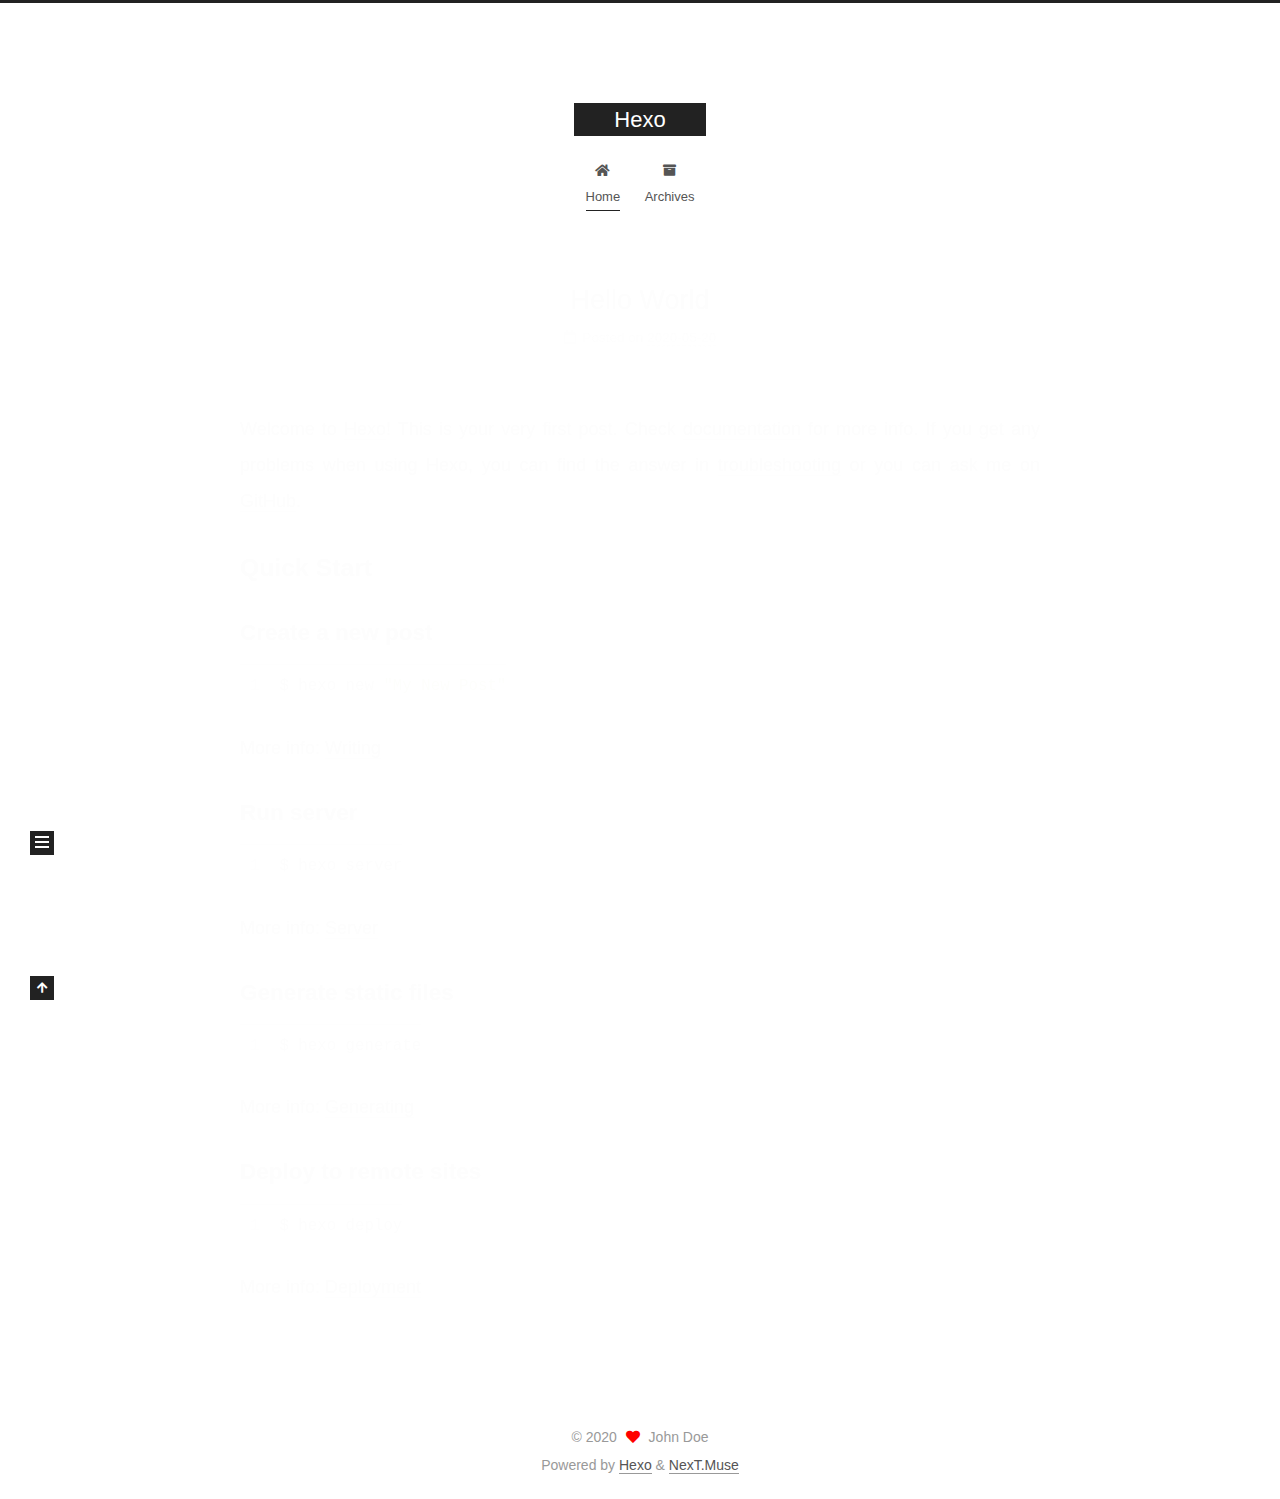
==== index.html @ 5f62919f "Site updated: 2020-05-20 19:46:57" ====
<!DOCTYPE html>
<html lang="en">
<head>
  <meta charset="UTF-8">
<meta name="viewport" content="width=device-width, initial-scale=1, maximum-scale=2">
<meta name="theme-color" content="#222">
<meta name="generator" content="Hexo 4.2.1">
  <link rel="apple-touch-icon" sizes="180x180" href="/images/apple-touch-icon-next.png">
  <link rel="icon" type="image/png" sizes="32x32" href="/images/favicon-32x32-next.png">
  <link rel="icon" type="image/png" sizes="16x16" href="/images/favicon-16x16-next.png">
  <link rel="mask-icon" href="/images/logo.svg" color="#222">

<link rel="stylesheet" href="/css/main.css">


<link rel="stylesheet" href="/lib/font-awesome/css/all.min.css">

<script id="hexo-configurations">
    var NexT = window.NexT || {};
    var CONFIG = {"hostname":"yoursite.com","root":"/","scheme":"Muse","version":"7.8.0","exturl":false,"sidebar":{"position":"left","display":"post","padding":18,"offset":12,"onmobile":false},"copycode":{"enable":false,"show_result":false,"style":null},"back2top":{"enable":true,"sidebar":false,"scrollpercent":false},"bookmark":{"enable":false,"color":"#222","save":"auto"},"fancybox":false,"mediumzoom":false,"lazyload":false,"pangu":false,"comments":{"style":"tabs","active":null,"storage":true,"lazyload":false,"nav":null},"algolia":{"hits":{"per_page":10},"labels":{"input_placeholder":"Search for Posts","hits_empty":"We didn't find any results for the search: ${query}","hits_stats":"${hits} results found in ${time} ms"}},"localsearch":{"enable":false,"trigger":"auto","top_n_per_article":1,"unescape":false,"preload":false},"motion":{"enable":true,"async":false,"transition":{"post_block":"fadeIn","post_header":"slideDownIn","post_body":"slideDownIn","coll_header":"slideLeftIn","sidebar":"slideUpIn"}}};
  </script>

  <meta property="og:type" content="website">
<meta property="og:title" content="Hexo">
<meta property="og:url" content="http://yoursite.com/index.html">
<meta property="og:site_name" content="Hexo">
<meta property="og:locale" content="en_US">
<meta property="article:author" content="John Doe">
<meta name="twitter:card" content="summary">

<link rel="canonical" href="http://yoursite.com/">


<script id="page-configurations">
  // https://hexo.io/docs/variables.html
  CONFIG.page = {
    sidebar: "",
    isHome : true,
    isPost : false,
    lang   : 'en'
  };
</script>

  <title>Hexo</title>
  






  <noscript>
  <style>
  .use-motion .brand,
  .use-motion .menu-item,
  .sidebar-inner,
  .use-motion .post-block,
  .use-motion .pagination,
  .use-motion .comments,
  .use-motion .post-header,
  .use-motion .post-body,
  .use-motion .collection-header { opacity: initial; }

  .use-motion .site-title,
  .use-motion .site-subtitle {
    opacity: initial;
    top: initial;
  }

  .use-motion .logo-line-before i { left: initial; }
  .use-motion .logo-line-after i { right: initial; }
  </style>
</noscript>

</head>

<body itemscope itemtype="http://schema.org/WebPage">
  <div class="container use-motion">
    <div class="headband"></div>

    <header class="header" itemscope itemtype="http://schema.org/WPHeader">
      <div class="header-inner"><div class="site-brand-container">
  <div class="site-nav-toggle">
    <div class="toggle" aria-label="Toggle navigation bar">
      <span class="toggle-line toggle-line-first"></span>
      <span class="toggle-line toggle-line-middle"></span>
      <span class="toggle-line toggle-line-last"></span>
    </div>
  </div>

  <div class="site-meta">

    <a href="/" class="brand" rel="start">
      <span class="logo-line-before"><i></i></span>
      <h1 class="site-title">Hexo</h1>
      <span class="logo-line-after"><i></i></span>
    </a>
  </div>

  <div class="site-nav-right">
    <div class="toggle popup-trigger">
    </div>
  </div>
</div>




<nav class="site-nav">
  <ul id="menu" class="main-menu menu">
        <li class="menu-item menu-item-home">

    <a href="/" rel="section"><i class="fa fa-home fa-fw"></i>Home</a>

  </li>
        <li class="menu-item menu-item-archives">

    <a href="/archives/" rel="section"><i class="fa fa-archive fa-fw"></i>Archives</a>

  </li>
  </ul>
</nav>




</div>
    </header>

    
  <div class="back-to-top">
    <i class="fa fa-arrow-up"></i>
    <span>0%</span>
  </div>


    <main class="main">
      <div class="main-inner">
        <div class="content-wrap">
          

          <div class="content index posts-expand">
            
      
  
  
  <article itemscope itemtype="http://schema.org/Article" class="post-block" lang="en">
    <link itemprop="mainEntityOfPage" href="http://yoursite.com/2020/05/20/hello-world/">

    <span hidden itemprop="author" itemscope itemtype="http://schema.org/Person">
      <meta itemprop="image" content="/images/avatar.gif">
      <meta itemprop="name" content="John Doe">
      <meta itemprop="description" content="">
    </span>

    <span hidden itemprop="publisher" itemscope itemtype="http://schema.org/Organization">
      <meta itemprop="name" content="Hexo">
    </span>
      <header class="post-header">
        <h2 class="post-title" itemprop="name headline">
          
            <a href="/2020/05/20/hello-world/" class="post-title-link" itemprop="url">Hello World</a>
        </h2>

        <div class="post-meta">
            <span class="post-meta-item">
              <span class="post-meta-item-icon">
                <i class="far fa-calendar"></i>
              </span>
              <span class="post-meta-item-text">Posted on</span>

              <time title="Created: 2020-05-20 19:25:35" itemprop="dateCreated datePublished" datetime="2020-05-20T19:25:35+08:00">2020-05-20</time>
            </span>

          

        </div>
      </header>

    
    
    
    <div class="post-body" itemprop="articleBody">

      
          <p>Welcome to <a href="https://hexo.io/" target="_blank" rel="noopener">Hexo</a>! This is your very first post. Check <a href="https://hexo.io/docs/" target="_blank" rel="noopener">documentation</a> for more info. If you get any problems when using Hexo, you can find the answer in <a href="https://hexo.io/docs/troubleshooting.html" target="_blank" rel="noopener">troubleshooting</a> or you can ask me on <a href="https://github.com/hexojs/hexo/issues" target="_blank" rel="noopener">GitHub</a>.</p>
<h2 id="Quick-Start"><a href="#Quick-Start" class="headerlink" title="Quick Start"></a>Quick Start</h2><h3 id="Create-a-new-post"><a href="#Create-a-new-post" class="headerlink" title="Create a new post"></a>Create a new post</h3><figure class="highlight bash"><table><tr><td class="gutter"><pre><span class="line">1</span><br></pre></td><td class="code"><pre><span class="line">$ hexo new <span class="string">"My New Post"</span></span><br></pre></td></tr></table></figure>

<p>More info: <a href="https://hexo.io/docs/writing.html" target="_blank" rel="noopener">Writing</a></p>
<h3 id="Run-server"><a href="#Run-server" class="headerlink" title="Run server"></a>Run server</h3><figure class="highlight bash"><table><tr><td class="gutter"><pre><span class="line">1</span><br></pre></td><td class="code"><pre><span class="line">$ hexo server</span><br></pre></td></tr></table></figure>

<p>More info: <a href="https://hexo.io/docs/server.html" target="_blank" rel="noopener">Server</a></p>
<h3 id="Generate-static-files"><a href="#Generate-static-files" class="headerlink" title="Generate static files"></a>Generate static files</h3><figure class="highlight bash"><table><tr><td class="gutter"><pre><span class="line">1</span><br></pre></td><td class="code"><pre><span class="line">$ hexo generate</span><br></pre></td></tr></table></figure>

<p>More info: <a href="https://hexo.io/docs/generating.html" target="_blank" rel="noopener">Generating</a></p>
<h3 id="Deploy-to-remote-sites"><a href="#Deploy-to-remote-sites" class="headerlink" title="Deploy to remote sites"></a>Deploy to remote sites</h3><figure class="highlight bash"><table><tr><td class="gutter"><pre><span class="line">1</span><br></pre></td><td class="code"><pre><span class="line">$ hexo deploy</span><br></pre></td></tr></table></figure>

<p>More info: <a href="https://hexo.io/docs/one-command-deployment.html" target="_blank" rel="noopener">Deployment</a></p>

      
    </div>

    
    
    
      <footer class="post-footer">
        <div class="post-eof"></div>
      </footer>
  </article>
  
  
  


  



          </div>
          

<script>
  window.addEventListener('tabs:register', () => {
    let { activeClass } = CONFIG.comments;
    if (CONFIG.comments.storage) {
      activeClass = localStorage.getItem('comments_active') || activeClass;
    }
    if (activeClass) {
      let activeTab = document.querySelector(`a[href="#comment-${activeClass}"]`);
      if (activeTab) {
        activeTab.click();
      }
    }
  });
  if (CONFIG.comments.storage) {
    window.addEventListener('tabs:click', event => {
      if (!event.target.matches('.tabs-comment .tab-content .tab-pane')) return;
      let commentClass = event.target.classList[1];
      localStorage.setItem('comments_active', commentClass);
    });
  }
</script>

        </div>
          
  
  <div class="toggle sidebar-toggle">
    <span class="toggle-line toggle-line-first"></span>
    <span class="toggle-line toggle-line-middle"></span>
    <span class="toggle-line toggle-line-last"></span>
  </div>

  <aside class="sidebar">
    <div class="sidebar-inner">

      <ul class="sidebar-nav motion-element">
        <li class="sidebar-nav-toc">
          Table of Contents
        </li>
        <li class="sidebar-nav-overview">
          Overview
        </li>
      </ul>

      <!--noindex-->
      <div class="post-toc-wrap sidebar-panel">
      </div>
      <!--/noindex-->

      <div class="site-overview-wrap sidebar-panel">
        <div class="site-author motion-element" itemprop="author" itemscope itemtype="http://schema.org/Person">
  <p class="site-author-name" itemprop="name">John Doe</p>
  <div class="site-description" itemprop="description"></div>
</div>
<div class="site-state-wrap motion-element">
  <nav class="site-state">
      <div class="site-state-item site-state-posts">
          <a href="/archives/">
        
          <span class="site-state-item-count">1</span>
          <span class="site-state-item-name">posts</span>
        </a>
      </div>
  </nav>
</div>



      </div>

    </div>
  </aside>
  <div id="sidebar-dimmer"></div>


      </div>
    </main>

    <footer class="footer">
      <div class="footer-inner">
        

        

<div class="copyright">
  
  &copy; 
  <span itemprop="copyrightYear">2020</span>
  <span class="with-love">
    <i class="fa fa-heart"></i>
  </span>
  <span class="author" itemprop="copyrightHolder">John Doe</span>
</div>
  <div class="powered-by">Powered by <a href="https://hexo.io/" class="theme-link" rel="noopener" target="_blank">Hexo</a> & <a href="https://muse.theme-next.org/" class="theme-link" rel="noopener" target="_blank">NexT.Muse</a>
  </div>

        








      </div>
    </footer>
  </div>

  
  <script src="/lib/anime.min.js"></script>
  <script src="/lib/velocity/velocity.min.js"></script>
  <script src="/lib/velocity/velocity.ui.min.js"></script>

<script src="/js/utils.js"></script>

<script src="/js/motion.js"></script>


<script src="/js/schemes/muse.js"></script>


<script src="/js/next-boot.js"></script>




  















  

  

</body>
</html>
---- css/main.css ----
:root {
  --body-bg-color: #fff;
  --content-bg-color: #fff;
  --card-bg-color: #f5f5f5;
  --text-color: #555;
  --blockquote-color: #666;
  --link-color: #555;
  --link-hover-color: #222;
  --brand-color: #fff;
  --brand-hover-color: #fff;
  --table-row-odd-bg-color: #f9f9f9;
  --table-row-hover-bg-color: #f5f5f5;
  --menu-item-bg-color: #f5f5f5;
  --btn-default-bg: #222;
  --btn-default-color: #fff;
  --btn-default-border-color: #222;
  --btn-default-hover-bg: #fff;
  --btn-default-hover-color: #222;
  --btn-default-hover-border-color: #222;
}
html {
  line-height: 1.15; /* 1 */
  -webkit-text-size-adjust: 100%; /* 2 */
}
body {
  margin: 0;
}
main {
  display: block;
}
h1 {
  font-size: 2em;
  margin: 0.67em 0;
}
hr {
  box-sizing: content-box; /* 1 */
  height: 0; /* 1 */
  overflow: visible; /* 2 */
}
pre {
  font-family: monospace, monospace; /* 1 */
  font-size: 1em; /* 2 */
}
a {
  background: transparent;
}
abbr[title] {
  border-bottom: none; /* 1 */
  text-decoration: underline; /* 2 */
  text-decoration: underline dotted; /* 2 */
}
b,
strong {
  font-weight: bolder;
}
code,
kbd,
samp {
  font-family: monospace, monospace; /* 1 */
  font-size: 1em; /* 2 */
}
small {
  font-size: 80%;
}
sub,
sup {
  font-size: 75%;
  line-height: 0;
  position: relative;
  vertical-align: baseline;
}
sub {
  bottom: -0.25em;
}
sup {
  top: -0.5em;
}
img {
  border-style: none;
}
button,
input,
optgroup,
select,
textarea {
  font-family: inherit; /* 1 */
  font-size: 100%; /* 1 */
  line-height: 1.15; /* 1 */
  margin: 0; /* 2 */
}
button,
input {
/* 1 */
  overflow: visible;
}
button,
select {
/* 1 */
  text-transform: none;
}
button,
[type='button'],
[type='reset'],
[type='submit'] {
  -webkit-appearance: button;
}
button::-moz-focus-inner,
[type='button']::-moz-focus-inner,
[type='reset']::-moz-focus-inner,
[type='submit']::-moz-focus-inner {
  border-style: none;
  padding: 0;
}
button:-moz-focusring,
[type='button']:-moz-focusring,
[type='reset']:-moz-focusring,
[type='submit']:-moz-focusring {
  outline: 1px dotted ButtonText;
}
fieldset {
  padding: 0.35em 0.75em 0.625em;
}
legend {
  box-sizing: border-box; /* 1 */
  color: inherit; /* 2 */
  display: table; /* 1 */
  max-width: 100%; /* 1 */
  padding: 0; /* 3 */
  white-space: normal; /* 1 */
}
progress {
  vertical-align: baseline;
}
textarea {
  overflow: auto;
}
[type='checkbox'],
[type='radio'] {
  box-sizing: border-box; /* 1 */
  padding: 0; /* 2 */
}
[type='number']::-webkit-inner-spin-button,
[type='number']::-webkit-outer-spin-button {
  height: auto;
}
[type='search'] {
  outline-offset: -2px; /* 2 */
  -webkit-appearance: textfield; /* 1 */
}
[type='search']::-webkit-search-decoration {
  -webkit-appearance: none;
}
::-webkit-file-upload-button {
  font: inherit; /* 2 */
  -webkit-appearance: button; /* 1 */
}
details {
  display: block;
}
summary {
  display: list-item;
}
template {
  display: none;
}
[hidden] {
  display: none;
}
::selection {
  background: #262a30;
  color: #eee;
}
html,
body {
  height: 100%;
}
body {
  background: var(--body-bg-color);
  color: var(--text-color);
  font-family: 'Lato', "PingFang SC", "Microsoft YaHei", sans-serif;
  font-size: 1em;
  line-height: 2;
}
@media (max-width: 991px) {
  body {
    padding-left: 0 !important;
    padding-right: 0 !important;
  }
}
h1,
h2,
h3,
h4,
h5,
h6 {
  font-family: 'Lato', "PingFang SC", "Microsoft YaHei", sans-serif;
  font-weight: bold;
  line-height: 1.5;
  margin: 20px 0 15px;
}
h1 {
  font-size: 1.5em;
}
h2 {
  font-size: 1.375em;
}
h3 {
  font-size: 1.25em;
}
h4 {
  font-size: 1.125em;
}
h5 {
  font-size: 1em;
}
h6 {
  font-size: 0.875em;
}
p {
  margin: 0 0 20px 0;
}
a,
span.exturl {
  border-bottom: 1px solid #999;
  color: var(--link-color);
  outline: 0;
  text-decoration: none;
  overflow-wrap: break-word;
  word-wrap: break-word;
  cursor: pointer;
}
a:hover,
span.exturl:hover {
  border-bottom-color: var(--link-hover-color);
  color: var(--link-hover-color);
}
iframe,
img,
video {
  display: block;
  margin-left: auto;
  margin-right: auto;
  max-width: 100%;
}
hr {
  background-image: repeating-linear-gradient(-45deg, #ddd, #ddd 4px, transparent 4px, transparent 8px);
  border: 0;
  height: 3px;
  margin: 40px 0;
}
blockquote {
  border-left: 4px solid #ddd;
  color: var(--blockquote-color);
  margin: 0;
  padding: 0 15px;
}
blockquote cite::before {
  content: '-';
  padding: 0 5px;
}
dt {
  font-weight: bold;
}
dd {
  margin: 0;
  padding: 0;
}
kbd {
  background-color: #f5f5f5;
  background-image: linear-gradient(#eee, #fff, #eee);
  border: 1px solid #ccc;
  border-radius: 0.2em;
  box-shadow: 0.1em 0.1em 0.2em rgba(0,0,0,0.1);
  color: #555;
  font-family: inherit;
  padding: 0.1em 0.3em;
  white-space: nowrap;
}
.table-container {
  overflow: auto;
}
table {
  border-collapse: collapse;
  border-spacing: 0;
  font-size: 0.875em;
  margin: 0 0 20px 0;
  width: 100%;
}
tbody tr:nth-of-type(odd) {
  background: var(--table-row-odd-bg-color);
}
tbody tr:hover {
  background: var(--table-row-hover-bg-color);
}
caption,
th,
td {
  font-weight: normal;
  padding: 8px;
  vertical-align: middle;
}
th,
td {
  border: 1px solid #ddd;
  border-bottom: 3px solid #ddd;
}
th {
  font-weight: 700;
  padding-bottom: 10px;
}
td {
  border-bottom-width: 1px;
}
.btn {
  background: var(--btn-default-bg);
  border: 2px solid var(--btn-default-border-color);
  border-radius: 0;
  color: var(--btn-default-color);
  display: inline-block;
  font-size: 0.875em;
  line-height: 2;
  padding: 0 20px;
  text-decoration: none;
  transition-property: background-color;
  transition-delay: 0s;
  transition-duration: 0.2s;
  transition-timing-function: ease-in-out;
}
.btn:hover {
  background: var(--btn-default-hover-bg);
  border-color: var(--btn-default-hover-border-color);
  color: var(--btn-default-hover-color);
}
.btn + .btn {
  margin: 0 0 8px 8px;
}
.btn .fa-fw {
  text-align: left;
  width: 1.285714285714286em;
}
.toggle {
  line-height: 0;
}
.toggle .toggle-line {
  background: #fff;
  display: inline-block;
  height: 2px;
  left: 0;
  position: relative;
  top: 0;
  transition: all 0.4s;
  vertical-align: top;
  width: 100%;
}
.toggle .toggle-line:not(:first-child) {
  margin-top: 3px;
}
.toggle.toggle-arrow .toggle-line-first {
  left: 50%;
  top: 2px;
  transform: rotate(45deg);
  width: 50%;
}
.toggle.toggle-arrow .toggle-line-middle {
  left: 2px;
  width: 90%;
}
.toggle.toggle-arrow .toggle-line-last {
  left: 50%;
  top: -2px;
  transform: rotate(-45deg);
  width: 50%;
}
.toggle.toggle-close .toggle-line-first {
  transform: rotate(-45deg);
  top: 5px;
}
.toggle.toggle-close .toggle-line-middle {
  opacity: 0;
}
.toggle.toggle-close .toggle-line-last {
  transform: rotate(45deg);
  top: -5px;
}
.highlight,
pre {
  background: #f7f7f7;
  color: #4d4d4c;
  line-height: 1.6;
  margin: 0 auto 20px;
}
pre,
code {
  font-family: consolas, Menlo, monospace, "PingFang SC", "Microsoft YaHei";
}
code {
  background: #eee;
  border-radius: 3px;
  color: #555;
  padding: 2px 4px;
  overflow-wrap: break-word;
  word-wrap: break-word;
}
.highlight *::selection {
  background: #d6d6d6;
}
.highlight pre {
  border: 0;
  margin: 0;
  padding: 10px 0;
}
.highlight table {
  border: 0;
  margin: 0;
  width: auto;
}
.highlight td {
  border: 0;
  padding: 0;
}
.highlight figcaption {
  background: #eff2f3;
  color: #4d4d4c;
  display: flex;
  font-size: 0.875em;
  justify-content: space-between;
  line-height: 1.2;
  padding: 0.5em;
}
.highlight figcaption a {
  color: #4d4d4c;
}
.highlight figcaption a:hover {
  border-bottom-color: #4d4d4c;
}
.highlight .gutter {
  -moz-user-select: none;
  -ms-user-select: none;
  -webkit-user-select: none;
  user-select: none;
}
.highlight .gutter pre {
  background: #eff2f3;
  color: #869194;
  padding-left: 10px;
  padding-right: 10px;
  text-align: right;
}
.highlight .code pre {
  background: #f7f7f7;
  padding-left: 10px;
  width: 100%;
}
.gist table {
  width: auto;
}
.gist table td {
  border: 0;
}
pre {
  overflow: auto;
  padding: 10px;
}
pre code {
  background: none;
  color: #4d4d4c;
  font-size: 0.875em;
  padding: 0;
  text-shadow: none;
}
pre .deletion {
  background: #fdd;
}
pre .addition {
  background: #dfd;
}
pre .meta {
  color: #eab700;
  -moz-user-select: none;
  -ms-user-select: none;
  -webkit-user-select: none;
  user-select: none;
}
pre .comment {
  color: #8e908c;
}
pre .variable,
pre .attribute,
pre .tag,
pre .name,
pre .regexp,
pre .ruby .constant,
pre .xml .tag .title,
pre .xml .pi,
pre .xml .doctype,
pre .html .doctype,
pre .css .id,
pre .css .class,
pre .css .pseudo {
  color: #c82829;
}
pre .number,
pre .preprocessor,
pre .built_in,
pre .builtin-name,
pre .literal,
pre .params,
pre .constant,
pre .command {
  color: #f5871f;
}
pre .ruby .class .title,
pre .css .rules .attribute,
pre .string,
pre .symbol,
pre .value,
pre .inheritance,
pre .header,
pre .ruby .symbol,
pre .xml .cdata,
pre .special,
pre .formula {
  color: #718c00;
}
pre .title,
pre .css .hexcolor {
  color: #3e999f;
}
pre .function,
pre .python .decorator,
pre .python .title,
pre .ruby .function .title,
pre .ruby .title .keyword,
pre .perl .sub,
pre .javascript .title,
pre .coffeescript .title {
  color: #4271ae;
}
pre .keyword,
pre .javascript .function {
  color: #8959a8;
}
.blockquote-center {
  border-left: none;
  margin: 40px 0;
  padding: 0;
  position: relative;
  text-align: center;
}
.blockquote-center .fa {
  display: block;
  opacity: 0.6;
  position: absolute;
  width: 100%;
}
.blockquote-center .fa-quote-left {
  border-top: 1px solid #ccc;
  text-align: left;
  top: -20px;
}
.blockquote-center .fa-quote-right {
  border-bottom: 1px solid #ccc;
  text-align: right;
  bottom: -20px;
}
.blockquote-center p,
.blockquote-center div {
  text-align: center;
}
.post-body .group-picture img {
  margin: 0 auto;
  padding: 0 3px;
}
.group-picture-row {
  margin-bottom: 6px;
  overflow: hidden;
}
.group-picture-column {
  float: left;
  margin-bottom: 10px;
}
.post-body .label {
  color: #555;
  display: inline;
  padding: 0 2px;
}
.post-body .label.default {
  background: #f0f0f0;
}
.post-body .label.primary {
  background: #efe6f7;
}
.post-body .label.info {
  background: #e5f2f8;
}
.post-body .label.success {
  background: #e7f4e9;
}
.post-body .label.warning {
  background: #fcf6e1;
}
.post-body .label.danger {
  background: #fae8eb;
}
.post-body .tabs {
  margin-bottom: 20px;
}
.post-body .tabs,
.tabs-comment {
  display: block;
  padding-top: 10px;
  position: relative;
}
.post-body .tabs ul.nav-tabs,
.tabs-comment ul.nav-tabs {
  display: flex;
  flex-wrap: wrap;
  margin: 0;
  margin-bottom: -1px;
  padding: 0;
}
@media (max-width: 413px) {
  .post-body .tabs ul.nav-tabs,
  .tabs-comment ul.nav-tabs {
    display: block;
    margin-bottom: 5px;
  }
}
.post-body .tabs ul.nav-tabs li.tab,
.tabs-comment ul.nav-tabs li.tab {
  border-bottom: 1px solid #ddd;
  border-left: 1px solid transparent;
  border-right: 1px solid transparent;
  border-top: 3px solid transparent;
  flex-grow: 1;
  list-style-type: none;
  border-radius: 0 0 0 0;
}
@media (max-width: 413px) {
  .post-body .tabs ul.nav-tabs li.tab,
  .tabs-comment ul.nav-tabs li.tab {
    border-bottom: 1px solid transparent;
    border-left: 3px solid transparent;
    border-right: 1px solid transparent;
    border-top: 1px solid transparent;
  }
}
@media (max-width: 413px) {
  .post-body .tabs ul.nav-tabs li.tab,
  .tabs-comment ul.nav-tabs li.tab {
    border-radius: 0;
  }
}
.post-body .tabs ul.nav-tabs li.tab a,
.tabs-comment ul.nav-tabs li.tab a {
  border-bottom: initial;
  display: block;
  line-height: 1.8;
  outline: 0;
  padding: 0.25em 0.75em;
  text-align: center;
  transition-delay: 0s;
  transition-duration: 0.2s;
  transition-timing-function: ease-out;
}
.post-body .tabs ul.nav-tabs li.tab a i,
.tabs-comment ul.nav-tabs li.tab a i {
  width: 1.285714285714286em;
}
.post-body .tabs ul.nav-tabs li.tab.active,
.tabs-comment ul.nav-tabs li.tab.active {
  border-bottom: 1px solid transparent;
  border-left: 1px solid #ddd;
  border-right: 1px solid #ddd;
  border-top: 3px solid #fc6423;
}
@media (max-width: 413px) {
  .post-body .tabs ul.nav-tabs li.tab.active,
  .tabs-comment ul.nav-tabs li.tab.active {
    border-bottom: 1px solid #ddd;
    border-left: 3px solid #fc6423;
    border-right: 1px solid #ddd;
    border-top: 1px solid #ddd;
  }
}
.post-body .tabs ul.nav-tabs li.tab.active a,
.tabs-comment ul.nav-tabs li.tab.active a {
  color: var(--link-color);
  cursor: default;
}
.post-body .tabs .tab-content .tab-pane,
.tabs-comment .tab-content .tab-pane {
  border: 1px solid #ddd;
  border-top: 0;
  padding: 20px 20px 0 20px;
  border-radius: 0;
}
.post-body .tabs .tab-content .tab-pane:not(.active),
.tabs-comment .tab-content .tab-pane:not(.active) {
  display: none;
}
.post-body .tabs .tab-content .tab-pane.active,
.tabs-comment .tab-content .tab-pane.active {
  display: block;
}
.post-body .tabs .tab-content .tab-pane.active:nth-of-type(1),
.tabs-comment .tab-content .tab-pane.active:nth-of-type(1) {
  border-radius: 0 0 0 0;
}
@media (max-width: 413px) {
  .post-body .tabs .tab-content .tab-pane.active:nth-of-type(1),
  .tabs-comment .tab-content .tab-pane.active:nth-of-type(1) {
    border-radius: 0;
  }
}
.post-body .note {
  border-radius: 3px;
  margin-bottom: 20px;
  padding: 1em;
  position: relative;
  border: 1px solid #eee;
  border-left-width: 5px;
}
.post-body .note h2,
.post-body .note h3,
.post-body .note h4,
.post-body .note h5,
.post-body .note h6 {
  margin-top: 0;
  border-bottom: initial;
  margin-bottom: 0;
  padding-top: 0;
}
.post-body .note p:first-child,
.post-body .note ul:first-child,
.post-body .note ol:first-child,
.post-body .note table:first-child,
.post-body .note pre:first-child,
.post-body .note blockquote:first-child,
.post-body .note img:first-child {
  margin-top: 0;
}
.post-body .note p:last-child,
.post-body .note ul:last-child,
.post-body .note ol:last-child,
.post-body .note table:last-child,
.post-body .note pre:last-child,
.post-body .note blockquote:last-child,
.post-body .note img:last-child {
  margin-bottom: 0;
}
.post-body .note.default {
  border-left-color: #777;
}
.post-body .note.default h2,
.post-body .note.default h3,
.post-body .note.default h4,
.post-body .note.default h5,
.post-body .note.default h6 {
  color: #777;
}
.post-body .note.primary {
  border-left-color: #6f42c1;
}
.post-body .note.primary h2,
.post-body .note.primary h3,
.post-body .note.primary h4,
.post-body .note.primary h5,
.post-body .note.primary h6 {
  color: #6f42c1;
}
.post-body .note.info {
  border-left-color: #428bca;
}
.post-body .note.info h2,
.post-body .note.info h3,
.post-body .note.info h4,
.post-body .note.info h5,
.post-body .note.info h6 {
  color: #428bca;
}
.post-body .note.success {
  border-left-color: #5cb85c;
}
.post-body .note.success h2,
.post-body .note.success h3,
.post-body .note.success h4,
.post-body .note.success h5,
.post-body .note.success h6 {
  color: #5cb85c;
}
.post-body .note.warning {
  border-left-color: #f0ad4e;
}
.post-body .note.warning h2,
.post-body .note.warning h3,
.post-body .note.warning h4,
.post-body .note.warning h5,
.post-body .note.warning h6 {
  color: #f0ad4e;
}
.post-body .note.danger {
  border-left-color: #d9534f;
}
.post-body .note.danger h2,
.post-body .note.danger h3,
.post-body .note.danger h4,
.post-body .note.danger h5,
.post-body .note.danger h6 {
  color: #d9534f;
}
.pagination .prev,
.pagination .next,
.pagination .page-number,
.pagination .space {
  display: inline-block;
  margin: 0 10px;
  padding: 0 11px;
  position: relative;
  top: -1px;
}
@media (max-width: 767px) {
  .pagination .prev,
  .pagination .next,
  .pagination .page-number,
  .pagination .space {
    margin: 0 5px;
  }
}
.pagination {
  border-top: 1px solid #eee;
  margin: 120px 0 0;
  text-align: center;
}
.pagination .prev,
.pagination .next,
.pagination .page-number {
  border-bottom: 0;
  border-top: 1px solid #eee;
  transition-property: border-color;
  transition-delay: 0s;
  transition-duration: 0.2s;
  transition-timing-function: ease-in-out;
}
.pagination .prev:hover,
.pagination .next:hover,
.pagination .page-number:hover {
  border-top-color: #222;
}
.pagination .space {
  margin: 0;
  padding: 0;
}
.pagination .prev {
  margin-left: 0;
}
.pagination .next {
  margin-right: 0;
}
.pagination .page-number.current {
  background: #ccc;
  border-top-color: #ccc;
  color: #fff;
}
@media (max-width: 767px) {
  .pagination {
    border-top: none;
  }
  .pagination .prev,
  .pagination .next,
  .pagination .page-number {
    border-bottom: 1px solid #eee;
    border-top: 0;
    margin-bottom: 10px;
    padding: 0 10px;
  }
  .pagination .prev:hover,
  .pagination .next:hover,
  .pagination .page-number:hover {
    border-bottom-color: #222;
  }
}
.comments {
  margin-top: 60px;
  overflow: hidden;
}
.comment-button-group {
  display: flex;
  flex-wrap: wrap-reverse;
  justify-content: center;
  margin: 1em 0;
}
.comment-button-group .comment-button {
  margin: 0.1em 0.2em;
}
.comment-button-group .comment-button.active {
  background: var(--btn-default-hover-bg);
  border-color: var(--btn-default-hover-border-color);
  color: var(--btn-default-hover-color);
}
.comment-position {
  display: none;
}
.comment-position.active {
  display: block;
}
.tabs-comment {
  background: var(--content-bg-color);
  margin-top: 4em;
  padding-top: 0;
}
.tabs-comment .comments {
  border: 0;
  box-shadow: none;
  margin-top: 0;
  padding-top: 0;
}
.container {
  min-height: 100%;
  position: relative;
}
.main-inner {
  margin: 0 auto;
  width: 700px;
}
@media (min-width: 1200px) {
  .main-inner {
    width: 800px;
  }
}
@media (min-width: 1600px) {
  .main-inner {
    width: 900px;
  }
}
@media (max-width: 767px) {
  .content-wrap {
    padding: 0 20px;
  }
}
.header {
  background: transparent;
}
.header-inner {
  margin: 0 auto;
  width: 700px;
}
@media (min-width: 1200px) {
  .header-inner {
    width: 800px;
  }
}
@media (min-width: 1600px) {
  .header-inner {
    width: 900px;
  }
}
.site-brand-container {
  display: flex;
  flex-shrink: 0;
  padding: 0 10px;
}
.headband {
  background: #222;
  height: 3px;
}
.site-meta {
  flex-grow: 1;
  text-align: center;
}
@media (max-width: 767px) {
  .site-meta {
    text-align: center;
  }
}
.brand {
  border-bottom: none;
  color: var(--brand-color);
  display: inline-block;
  line-height: 1.375em;
  padding: 0 40px;
  position: relative;
}
.brand:hover {
  color: var(--brand-hover-color);
}
.site-title {
  font-family: 'Lato', "PingFang SC", "Microsoft YaHei", sans-serif;
  font-size: 1.375em;
  font-weight: normal;
  margin: 0;
}
.site-subtitle {
  color: #999;
  font-size: 0.8125em;
  margin: 10px 0;
}
.use-motion .brand {
  opacity: 0;
}
.use-motion .site-title,
.use-motion .site-subtitle,
.use-motion .custom-logo-image {
  opacity: 0;
  position: relative;
  top: -10px;
}
.site-nav-toggle,
.site-nav-right {
  display: none;
}
@media (max-width: 767px) {
  .site-nav-toggle,
  .site-nav-right {
    display: flex;
    flex-direction: column;
    justify-content: center;
  }
}
.site-nav-toggle .toggle,
.site-nav-right .toggle {
  color: var(--text-color);
  padding: 10px;
  width: 22px;
}
.site-nav-toggle .toggle .toggle-line,
.site-nav-right .toggle .toggle-line {
  background: var(--text-color);
  border-radius: 1px;
}
.site-nav {
  display: block;
}
@media (max-width: 767px) {
  .site-nav {
    clear: both;
    display: none;
  }
}
.site-nav.site-nav-on {
  display: block;
}
.menu {
  margin-top: 20px;
  padding-left: 0;
  text-align: center;
}
.menu-item {
  display: inline-block;
  list-style: none;
  margin: 0 10px;
}
@media (max-width: 767px) {
  .menu-item {
    display: block;
    margin-top: 10px;
  }
  .menu-item.menu-item-search {
    display: none;
  }
}
.menu-item a,
.menu-item span.exturl {
  border-bottom: 0;
  display: block;
  font-size: 0.8125em;
  transition-property: border-color;
  transition-delay: 0s;
  transition-duration: 0.2s;
  transition-timing-function: ease-in-out;
}
@media (hover: none) {
  .menu-item a:hover,
  .menu-item span.exturl:hover {
    border-bottom-color: transparent !important;
  }
}
.menu-item .fa,
.menu-item .fab,
.menu-item .far,
.menu-item .fas {
  margin-right: 8px;
}
.menu-item .badge {
  display: inline-block;
  font-weight: bold;
  line-height: 1;
  margin-left: 0.35em;
  margin-top: 0.35em;
  text-align: center;
  white-space: nowrap;
}
@media (max-width: 767px) {
  .menu-item .badge {
    float: right;
    margin-left: 0;
  }
}
.menu-item-active a,
.menu .menu-item a:hover,
.menu .menu-item span.exturl:hover {
  background: var(--menu-item-bg-color);
}
.use-motion .menu-item {
  opacity: 0;
}
.sidebar {
  background: #222;
  bottom: 0;
  box-shadow: inset 0 2px 6px #000;
  position: fixed;
  top: 0;
}
@media (max-width: 991px) {
  .sidebar {
    display: none;
  }
}
.sidebar-inner {
  color: #999;
  padding: 18px 10px;
  text-align: center;
}
.cc-license {
  margin-top: 10px;
  text-align: center;
}
.cc-license .cc-opacity {
  border-bottom: none;
  opacity: 0.7;
}
.cc-license .cc-opacity:hover {
  opacity: 0.9;
}
.cc-license img {
  display: inline-block;
}
.site-author-image {
  border: 2px solid #333;
  display: block;
  margin: 0 auto;
  max-width: 96px;
  padding: 2px;
}
.site-author-name {
  color: #f5f5f5;
  font-weight: normal;
  margin: 5px 0 0;
  text-align: center;
}
.site-description {
  color: #999;
  font-size: 1em;
  margin-top: 5px;
  text-align: center;
}
.links-of-author {
  margin-top: 15px;
}
.links-of-author a,
.links-of-author span.exturl {
  border-bottom-color: #555;
  display: inline-block;
  font-size: 0.8125em;
  margin-bottom: 10px;
  margin-right: 10px;
  vertical-align: middle;
}
.links-of-author a::before,
.links-of-author span.exturl::before {
  background: #398bff;
  border-radius: 50%;
  content: ' ';
  display: inline-block;
  height: 4px;
  margin-right: 3px;
  vertical-align: middle;
  width: 4px;
}
.sidebar-button {
  margin-top: 15px;
}
.sidebar-button a {
  border: 1px solid #fc6423;
  border-radius: 4px;
  color: #fc6423;
  display: inline-block;
  padding: 0 15px;
}
.sidebar-button a .fa,
.sidebar-button a .fab,
.sidebar-button a .far,
.sidebar-button a .fas {
  margin-right: 5px;
}
.sidebar-button a:hover {
  background: #fc6423;
  border: 1px solid #fc6423;
  color: #fff;
}
.sidebar-button a:hover .fa,
.sidebar-button a:hover .fab,
.sidebar-button a:hover .far,
.sidebar-button a:hover .fas {
  color: #fff;
}
.links-of-blogroll {
  font-size: 0.8125em;
  margin-top: 10px;
}
.links-of-blogroll-title {
  font-size: 0.875em;
  font-weight: 600;
  margin-top: 0;
}
.links-of-blogroll-list {
  list-style: none;
  margin: 0;
  padding: 0;
}
#sidebar-dimmer {
  display: none;
}
@media (max-width: 767px) {
  #sidebar-dimmer {
    background: #000;
    display: block;
    height: 100%;
    left: 100%;
    opacity: 0;
    position: fixed;
    top: 0;
    width: 100%;
    z-index: 1100;
  }
  .sidebar-active + #sidebar-dimmer {
    opacity: 0.7;
    transform: translateX(-100%);
    transition: opacity 0.5s;
  }
}
.sidebar-nav {
  margin: 0;
  padding-bottom: 20px;
  padding-left: 0;
}
.sidebar-nav li {
  border-bottom: 1px solid transparent;
  color: #666;
  cursor: pointer;
  display: inline-block;
  font-size: 0.875em;
}
.sidebar-nav li.sidebar-nav-overview {
  margin-left: 10px;
}
.sidebar-nav li:hover {
  color: #f5f5f5;
}
.sidebar-nav .sidebar-nav-active {
  border-bottom-color: #87daff;
  color: #87daff;
}
.sidebar-nav .sidebar-nav-active:hover {
  color: #87daff;
}
.sidebar-panel {
  display: none;
  overflow-x: hidden;
  overflow-y: auto;
}
.sidebar-panel-active {
  display: block;
}
.sidebar-toggle {
  background: #222;
  bottom: 45px;
  cursor: pointer;
  height: 14px;
  left: 30px;
  padding: 5px;
  position: fixed;
  width: 14px;
  z-index: 1300;
}
@media (max-width: 991px) {
  .sidebar-toggle {
    left: 20px;
    opacity: 0.8;
    display: none;
  }
}
.sidebar-toggle:hover .toggle-line {
  background: #87daff;
}
.post-toc {
  font-size: 0.875em;
}
.post-toc ol {
  list-style: none;
  margin: 0;
  padding: 0 2px 5px 10px;
  text-align: left;
}
.post-toc ol > ol {
  padding-left: 0;
}
.post-toc ol a {
  transition-property: all;
  transition-delay: 0s;
  transition-duration: 0.2s;
  transition-timing-function: ease-in-out;
}
.post-toc .nav-item {
  line-height: 1.8;
  overflow: hidden;
  text-overflow: ellipsis;
  white-space: nowrap;
}
.post-toc .nav .nav-child {
  display: none;
}
.post-toc .nav .active > .nav-child {
  display: block;
}
.post-toc .nav .active-current > .nav-child {
  display: block;
}
.post-toc .nav .active-current > .nav-child > .nav-item {
  display: block;
}
.post-toc .nav .active > a {
  border-bottom-color: #87daff;
  color: #87daff;
}
.post-toc .nav .active-current > a {
  color: #87daff;
}
.post-toc .nav .active-current > a:hover {
  color: #87daff;
}
.site-state {
  display: flex;
  justify-content: center;
  line-height: 1.4;
  margin-top: 10px;
  overflow: hidden;
  text-align: center;
  white-space: nowrap;
}
.site-state-item {
  padding: 0 15px;
}
.site-state-item:not(:first-child) {
  border-left: 1px solid #333;
}
.site-state-item a {
  border-bottom: none;
}
.site-state-item-count {
  display: block;
  font-size: 1.25em;
  font-weight: 600;
  text-align: center;
}
.site-state-item-name {
  color: inherit;
  font-size: 0.875em;
}
.footer {
  color: #999;
  font-size: 0.875em;
  padding: 20px 0;
}
.footer.footer-fixed {
  bottom: 0;
  left: 0;
  position: absolute;
  right: 0;
}
.footer-inner {
  box-sizing: border-box;
  margin: 0 auto;
  text-align: center;
  width: 700px;
}
@media (min-width: 1200px) {
  .footer-inner {
    width: 800px;
  }
}
@media (min-width: 1600px) {
  .footer-inner {
    width: 900px;
  }
}
.languages {
  display: inline-block;
  font-size: 1.125em;
  position: relative;
}
.languages .lang-select-label span {
  margin: 0 0.5em;
}
.languages .lang-select {
  height: 100%;
  left: 0;
  opacity: 0;
  position: absolute;
  top: 0;
  width: 100%;
}
.with-love {
  color: #ff0000;
  display: inline-block;
  margin: 0 5px;
}
.powered-by,
.theme-info {
  display: inline-block;
}
@-moz-keyframes iconAnimate {
  0%, 100% {
    transform: scale(1);
  }
  10%, 30% {
    transform: scale(0.9);
  }
  20%, 40%, 60%, 80% {
    transform: scale(1.1);
  }
  50%, 70% {
    transform: scale(1.1);
  }
}
@-webkit-keyframes iconAnimate {
  0%, 100% {
    transform: scale(1);
  }
  10%, 30% {
    transform: scale(0.9);
  }
  20%, 40%, 60%, 80% {
    transform: scale(1.1);
  }
  50%, 70% {
    transform: scale(1.1);
  }
}
@-o-keyframes iconAnimate {
  0%, 100% {
    transform: scale(1);
  }
  10%, 30% {
    transform: scale(0.9);
  }
  20%, 40%, 60%, 80% {
    transform: scale(1.1);
  }
  50%, 70% {
    transform: scale(1.1);
  }
}
@keyframes iconAnimate {
  0%, 100% {
    transform: scale(1);
  }
  10%, 30% {
    transform: scale(0.9);
  }
  20%, 40%, 60%, 80% {
    transform: scale(1.1);
  }
  50%, 70% {
    transform: scale(1.1);
  }
}
.back-to-top {
  font-size: 12px;
  text-align: center;
  transition-delay: 0s;
  transition-duration: 0.2s;
  transition-timing-function: ease-in-out;
}
.back-to-top {
  background: #222;
  bottom: -100px;
  box-sizing: border-box;
  color: #fff;
  cursor: pointer;
  left: 30px;
  opacity: 1;
  padding: 0 6px;
  position: fixed;
  transition-property: bottom;
  z-index: 1300;
  width: 24px;
}
.back-to-top span {
  display: none;
}
.back-to-top:hover {
  color: #87daff;
}
.back-to-top.back-to-top-on {
  bottom: 19px;
}
@media (max-width: 991px) {
  .back-to-top {
    left: 20px;
    opacity: 0.8;
  }
}
.post-body {
  font-family: 'Lato', "PingFang SC", "Microsoft YaHei", sans-serif;
  overflow-wrap: break-word;
  word-wrap: break-word;
}
@media (min-width: 1200px) {
  .post-body {
    font-size: 1.125em;
  }
}
.post-body .exturl .fa {
  font-size: 0.875em;
  margin-left: 4px;
}
.post-body .image-caption,
.post-body .figure .caption {
  color: #999;
  font-size: 0.875em;
  font-weight: bold;
  line-height: 1;
  margin: -20px auto 15px;
  text-align: center;
}
.post-sticky-flag {
  display: inline-block;
  transform: rotate(30deg);
}
.post-button {
  margin-top: 40px;
  text-align: center;
}
.use-motion .post-block,
.use-motion .pagination,
.use-motion .comments {
  opacity: 0;
}
.use-motion .post-header {
  opacity: 0;
}
.use-motion .post-body {
  opacity: 0;
}
.use-motion .collection-header {
  opacity: 0;
}
.posts-collapse {
  margin-left: 35px;
  position: relative;
}
@media (max-width: 767px) {
  .posts-collapse {
    margin-left: 0px;
    margin-right: 0px;
  }
}
.posts-collapse .collection-title {
  font-size: 1.125em;
  position: relative;
}
.posts-collapse .collection-title::before {
  background: #999;
  border: 1px solid #fff;
  border-radius: 50%;
  content: ' ';
  height: 10px;
  left: 0;
  margin-left: -6px;
  margin-top: -4px;
  position: absolute;
  top: 50%;
  width: 10px;
}
.posts-collapse .collection-year {
  font-size: 1.5em;
  font-weight: bold;
  margin: 60px 0;
  position: relative;
}
.posts-collapse .collection-year::before {
  background: #bbb;
  border-radius: 50%;
  content: ' ';
  height: 8px;
  left: 0;
  margin-left: -4px;
  margin-top: -4px;
  position: absolute;
  top: 50%;
  width: 8px;
}
.posts-collapse .collection-header {
  display: block;
  margin: 0 0 0 20px;
}
.posts-collapse .collection-header small {
  color: #bbb;
  margin-left: 5px;
}
.posts-collapse .post-header {
  border-bottom: 1px dashed #ccc;
  margin: 30px 0;
  padding-left: 15px;
  position: relative;
  transition-property: border;
  transition-delay: 0s;
  transition-duration: 0.2s;
  transition-timing-function: ease-in-out;
}
.posts-collapse .post-header::before {
  background: #bbb;
  border: 1px solid #fff;
  border-radius: 50%;
  content: ' ';
  height: 6px;
  left: 0;
  margin-left: -4px;
  position: absolute;
  top: 0.75em;
  transition-property: background;
  width: 6px;
  transition-delay: 0s;
  transition-duration: 0.2s;
  transition-timing-function: ease-in-out;
}
.posts-collapse .post-header:hover {
  border-bottom-color: #666;
}
.posts-collapse .post-header:hover::before {
  background: #222;
}
.posts-collapse .post-meta {
  display: inline;
  font-size: 0.75em;
  margin-right: 10px;
}
.posts-collapse .post-title {
  display: inline;
}
.posts-collapse .post-title a,
.posts-collapse .post-title span.exturl {
  border-bottom: none;
  color: var(--link-color);
}
.posts-collapse .post-title .fa-external-link-alt {
  font-size: 0.875em;
  margin-left: 5px;
}
.posts-collapse::before {
  background: #f5f5f5;
  content: ' ';
  height: 100%;
  left: 0;
  margin-left: -2px;
  position: absolute;
  top: 1.25em;
  width: 4px;
}
.post-eof {
  background: #ccc;
  height: 1px;
  margin: 80px auto 60px;
  text-align: center;
  width: 8%;
}
.post-block:last-of-type .post-eof {
  display: none;
}
.content {
  padding-top: 40px;
}
@media (min-width: 992px) {
  .post-body {
    text-align: justify;
  }
}
@media (max-width: 991px) {
  .post-body {
    text-align: justify;
  }
}
.post-body h1,
.post-body h2,
.post-body h3,
.post-body h4,
.post-body h5,
.post-body h6 {
  padding-top: 10px;
}
.post-body h1 .header-anchor,
.post-body h2 .header-anchor,
.post-body h3 .header-anchor,
.post-body h4 .header-anchor,
.post-body h5 .header-anchor,
.post-body h6 .header-anchor {
  border-bottom-style: none;
  color: #ccc;
  float: right;
  margin-left: 10px;
  visibility: hidden;
}
.post-body h1 .header-anchor:hover,
.post-body h2 .header-anchor:hover,
.post-body h3 .header-anchor:hover,
.post-body h4 .header-anchor:hover,
.post-body h5 .header-anchor:hover,
.post-body h6 .header-anchor:hover {
  color: inherit;
}
.post-body h1:hover .header-anchor,
.post-body h2:hover .header-anchor,
.post-body h3:hover .header-anchor,
.post-body h4:hover .header-anchor,
.post-body h5:hover .header-anchor,
.post-body h6:hover .header-anchor {
  visibility: visible;
}
.post-body iframe,
.post-body img,
.post-body video {
  margin-bottom: 20px;
}
.post-body .video-container {
  height: 0;
  margin-bottom: 20px;
  overflow: hidden;
  padding-top: 75%;
  position: relative;
  width: 100%;
}
.post-body .video-container iframe,
.post-body .video-container object,
.post-body .video-container embed {
  height: 100%;
  left: 0;
  margin: 0;
  position: absolute;
  top: 0;
  width: 100%;
}
.post-gallery {
  align-items: center;
  display: grid;
  grid-gap: 10px;
  grid-template-columns: 1fr 1fr 1fr;
  margin-bottom: 20px;
}
@media (max-width: 767px) {
  .post-gallery {
    grid-template-columns: 1fr 1fr;
  }
}
.post-gallery a {
  border: 0;
}
.post-gallery img {
  margin: 0;
}
.posts-expand .post-header {
  font-size: 1.125em;
}
.posts-expand .post-title {
  font-size: 1.5em;
  font-weight: normal;
  margin: initial;
  text-align: center;
  overflow-wrap: break-word;
  word-wrap: break-word;
}
.posts-expand .post-title-link {
  border-bottom: none;
  color: var(--link-color);
  display: inline-block;
  position: relative;
  vertical-align: top;
}
.posts-expand .post-title-link::before {
  background: var(--link-color);
  bottom: 0;
  content: '';
  height: 2px;
  left: 0;
  position: absolute;
  transform: scaleX(0);
  visibility: hidden;
  width: 100%;
  transition-delay: 0s;
  transition-duration: 0.2s;
  transition-timing-function: ease-in-out;
}
.posts-expand .post-title-link:hover::before {
  transform: scaleX(1);
  visibility: visible;
}
.posts-expand .post-title-link .fa-external-link-alt {
  font-size: 0.875em;
  margin-left: 5px;
}
.posts-expand .post-meta {
  color: #999;
  font-family: 'Lato', "PingFang SC", "Microsoft YaHei", sans-serif;
  font-size: 0.75em;
  margin: 3px 0 60px 0;
  text-align: center;
}
.posts-expand .post-meta .post-description {
  font-size: 0.875em;
  margin-top: 2px;
}
.posts-expand .post-meta time {
  border-bottom: 1px dashed #999;
  cursor: pointer;
}
.post-meta .post-meta-item + .post-meta-item::before {
  content: '|';
  margin: 0 0.5em;
}
.post-meta-divider {
  margin: 0 0.5em;
}
.post-meta-item-icon {
  margin-right: 3px;
}
@media (max-width: 991px) {
  .post-meta-item-icon {
    display: inline-block;
  }
}
@media (max-width: 991px) {
  .post-meta-item-text {
    display: none;
  }
}
.post-nav {
  border-top: 1px solid #eee;
  display: flex;
  justify-content: space-between;
  margin-top: 15px;
  padding: 10px 5px 0;
}
.post-nav-item {
  flex: 1;
}
.post-nav-item a {
  border-bottom: none;
  display: block;
  font-size: 0.875em;
  line-height: 1.6;
  position: relative;
}
.post-nav-item a:active {
  top: 2px;
}
.post-nav-item .fa {
  font-size: 0.75em;
}
.post-nav-item:first-child {
  margin-right: 15px;
}
.post-nav-item:first-child .fa {
  margin-right: 5px;
}
.post-nav-item:last-child {
  margin-left: 15px;
  text-align: right;
}
.post-nav-item:last-child .fa {
  margin-left: 5px;
}
.rtl.post-body p,
.rtl.post-body a,
.rtl.post-body h1,
.rtl.post-body h2,
.rtl.post-body h3,
.rtl.post-body h4,
.rtl.post-body h5,
.rtl.post-body h6,
.rtl.post-body li,
.rtl.post-body ul,
.rtl.post-body ol {
  direction: rtl;
  font-family: UKIJ Ekran;
}
.rtl.post-title {
  font-family: UKIJ Ekran;
}
.post-tags {
  margin-top: 40px;
  text-align: center;
}
.post-tags a {
  display: inline-block;
  font-size: 0.8125em;
}
.post-tags a:not(:last-child) {
  margin-right: 10px;
}
.post-widgets {
  border-top: 1px solid #eee;
  margin-top: 15px;
  text-align: center;
}
.wp_rating {
  height: 20px;
  line-height: 20px;
  margin-top: 10px;
  padding-top: 6px;
  text-align: center;
}
.social-like {
  display: flex;
  font-size: 0.875em;
  justify-content: center;
  text-align: center;
}
.reward-container {
  margin: 20px auto;
  padding: 10px 0;
  text-align: center;
  width: 90%;
}
.reward-container button {
  background: transparent;
  border: 1px solid #fc6423;
  border-radius: 0;
  color: #fc6423;
  cursor: pointer;
  line-height: 2;
  outline: 0;
  padding: 0 15px;
  vertical-align: text-top;
}
.reward-container button:hover {
  background: #fc6423;
  border: 1px solid transparent;
  color: #fa9366;
}
#qr {
  padding-top: 20px;
}
#qr a {
  border: 0;
}
#qr img {
  display: inline-block;
  margin: 0.8em 2em 0 2em;
  max-width: 100%;
  width: 180px;
}
#qr p {
  text-align: center;
}
.category-all-page .category-all-title {
  text-align: center;
}
.category-all-page .category-all {
  margin-top: 20px;
}
.category-all-page .category-list {
  list-style: none;
  margin: 0;
  padding: 0;
}
.category-all-page .category-list-item {
  margin: 5px 10px;
}
.category-all-page .category-list-count {
  color: #bbb;
}
.category-all-page .category-list-count::before {
  content: ' (';
  display: inline;
}
.category-all-page .category-list-count::after {
  content: ') ';
  display: inline;
}
.category-all-page .category-list-child {
  padding-left: 10px;
}
.event-list {
  padding: 0;
}
.event-list hr {
  background: #222;
  margin: 20px 0 45px 0;
}
.event-list hr::after {
  background: #222;
  color: #fff;
  content: 'NOW';
  display: inline-block;
  font-weight: bold;
  padding: 0 5px;
  text-align: right;
}
.event-list .event {
  background: #222;
  margin: 20px 0;
  min-height: 40px;
  padding: 15px 0 15px 10px;
}
.event-list .event .event-summary {
  color: #fff;
  margin: 0;
  padding-bottom: 3px;
}
.event-list .event .event-summary::before {
  animation: dot-flash 1s alternate infinite ease-in-out;
  color: #fff;
  content: '\f111';
  display: inline-block;
  font-size: 10px;
  margin-right: 25px;
  vertical-align: middle;
  font-family: 'Font Awesome 5 Free';
  font-weight: 900;
}
.event-list .event .event-relative-time {
  color: #bbb;
  display: inline-block;
  font-size: 12px;
  font-weight: normal;
  padding-left: 12px;
}
.event-list .event .event-details {
  color: #fff;
  display: block;
  line-height: 18px;
  margin-left: 56px;
  padding-bottom: 6px;
  padding-top: 3px;
  text-indent: -24px;
}
.event-list .event .event-details::before {
  color: #fff;
  display: inline-block;
  margin-right: 9px;
  text-align: center;
  text-indent: 0;
  width: 14px;
  font-family: 'Font Awesome 5 Free';
  font-weight: 900;
}
.event-list .event .event-details.event-location::before {
  content: '\f041';
}
.event-list .event .event-details.event-duration::before {
  content: '\f017';
}
.event-list .event-past {
  background: #f5f5f5;
}
.event-list .event-past .event-summary,
.event-list .event-past .event-details {
  color: #bbb;
  opacity: 0.9;
}
.event-list .event-past .event-summary::before,
.event-list .event-past .event-details::before {
  animation: none;
  color: #bbb;
}
@-moz-keyframes dot-flash {
  from {
    opacity: 1;
    transform: scale(1);
  }
  to {
    opacity: 0;
    transform: scale(0.8);
  }
}
@-webkit-keyframes dot-flash {
  from {
    opacity: 1;
    transform: scale(1);
  }
  to {
    opacity: 0;
    transform: scale(0.8);
  }
}
@-o-keyframes dot-flash {
  from {
    opacity: 1;
    transform: scale(1);
  }
  to {
    opacity: 0;
    transform: scale(0.8);
  }
}
@keyframes dot-flash {
  from {
    opacity: 1;
    transform: scale(1);
  }
  to {
    opacity: 0;
    transform: scale(0.8);
  }
}
ul.breadcrumb {
  font-size: 0.75em;
  list-style: none;
  margin: 1em 0;
  padding: 0 2em;
  text-align: center;
}
ul.breadcrumb li {
  display: inline;
}
ul.breadcrumb li + li::before {
  content: '/\00a0';
  font-weight: normal;
  padding: 0.5em;
}
ul.breadcrumb li + li:last-child {
  font-weight: bold;
}
.tag-cloud {
  text-align: center;
}
.tag-cloud a {
  display: inline-block;
  margin: 10px;
}
.tag-cloud a:hover {
  color: var(--link-hover-color) !important;
}
@media (max-width: 767px) {
  .header-inner,
  .main-inner,
  .footer-inner {
    width: auto;
  }
}
.header-inner {
  padding-top: 100px;
}
@media (max-width: 767px) {
  .header-inner {
    padding-top: 50px;
  }
}
.main-inner {
  padding-bottom: 60px;
}
.content {
  padding-top: 70px;
}
@media (max-width: 767px) {
  .content {
    padding-top: 35px;
  }
}
embed {
  display: block;
  margin: 0 auto 25px auto;
}
.custom-logo .site-meta-headline {
  text-align: center;
}
.custom-logo .site-title {
  color: #222;
  margin: 10px auto 0;
}
.custom-logo .site-title a {
  border: 0;
}
.custom-logo-image {
  background: #fff;
  margin: 0 auto;
  max-width: 150px;
  padding: 5px;
}
.brand {
  background: var(--btn-default-bg);
}
@media (max-width: 767px) {
  .site-nav {
    border-bottom: 1px solid #ddd;
    border-top: 1px solid #ddd;
    left: 0;
    margin: 0;
    padding: 0;
    width: 100%;
  }
}
@media (max-width: 767px) {
  .menu {
    text-align: left;
  }
}
.menu-item-active a,
.menu .menu-item a:hover,
.menu .menu-item span.exturl:hover {
  background: transparent;
  border-bottom: 1px solid var(--link-hover-color) !important;
}
@media (max-width: 767px) {
  .menu-item-active a,
  .menu .menu-item a:hover,
  .menu .menu-item span.exturl:hover {
    border-bottom: 1px dotted #ddd !important;
  }
}
@media (max-width: 767px) {
  .menu .menu-item {
    margin: 0 10px;
  }
}
.menu .menu-item a,
.menu .menu-item span.exturl {
  border-bottom: 1px solid transparent;
}
@media (max-width: 767px) {
  .menu .menu-item a,
  .menu .menu-item span.exturl {
    padding: 5px 10px;
  }
}
@media (min-width: 768px) {
  .menu .menu-item .fa,
  .menu .menu-item .fab,
  .menu .menu-item .far,
  .menu .menu-item .fas {
    display: block;
    line-height: 2;
    margin-right: 0;
    width: 100%;
  }
}
.menu .menu-item .badge {
  background: #eee;
  padding: 1px 4px;
}
.sub-menu {
  margin: 10px 0;
}
.sub-menu .menu-item {
  display: inline-block;
}
.sidebar {
  left: -320px;
}
.sidebar.sidebar-active {
  left: 0;
}
.sidebar {
  width: 320px;
  z-index: 1200;
  transition-delay: 0s;
  transition-duration: 0.2s;
  transition-timing-function: ease-out;
}
.sidebar a,
.sidebar span.exturl {
  border-bottom-color: #555;
  color: #999;
}
.sidebar a:hover,
.sidebar span.exturl:hover {
  border-bottom-color: #eee;
  color: #eee;
}
.links-of-blogroll-item {
  padding: 2px 10px;
}
.links-of-blogroll-item a,
.links-of-blogroll-item span.exturl {
  box-sizing: border-box;
  display: inline-block;
  max-width: 280px;
  overflow: hidden;
  text-overflow: ellipsis;
  white-space: nowrap;
}
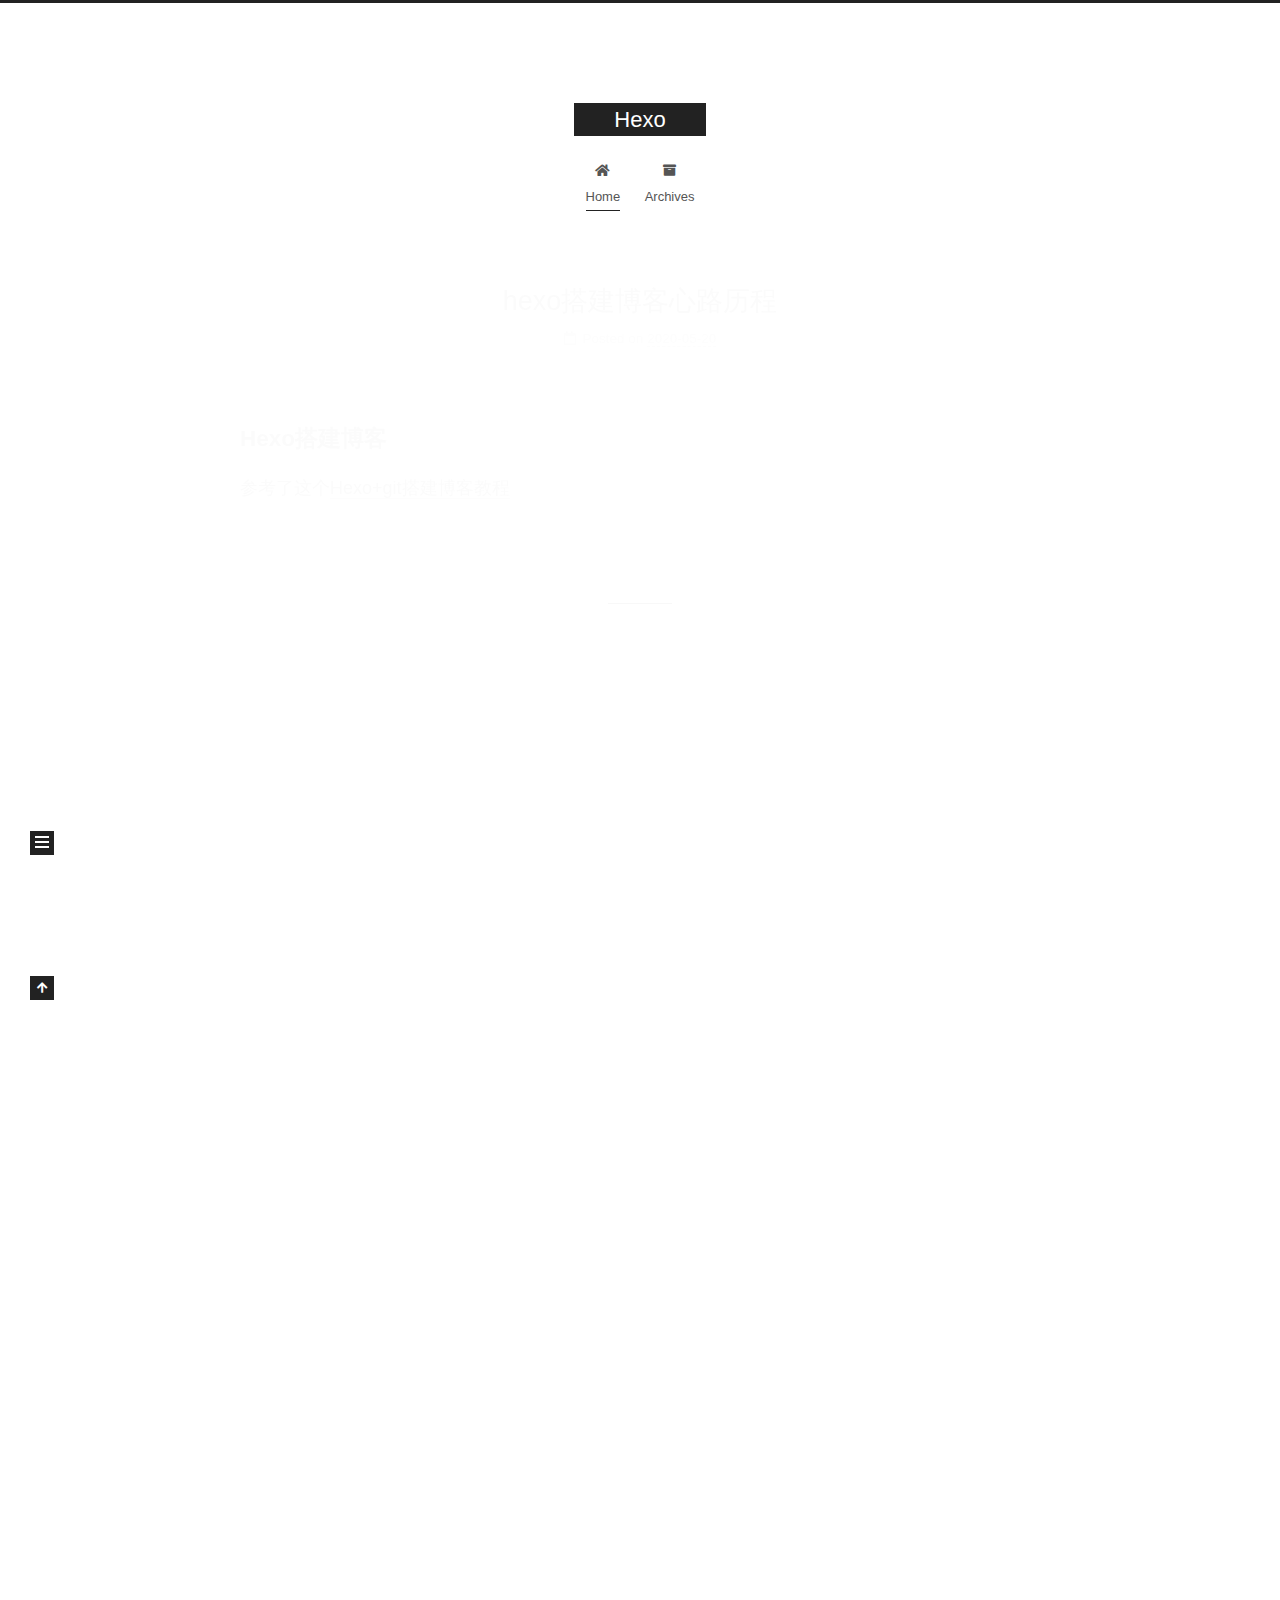
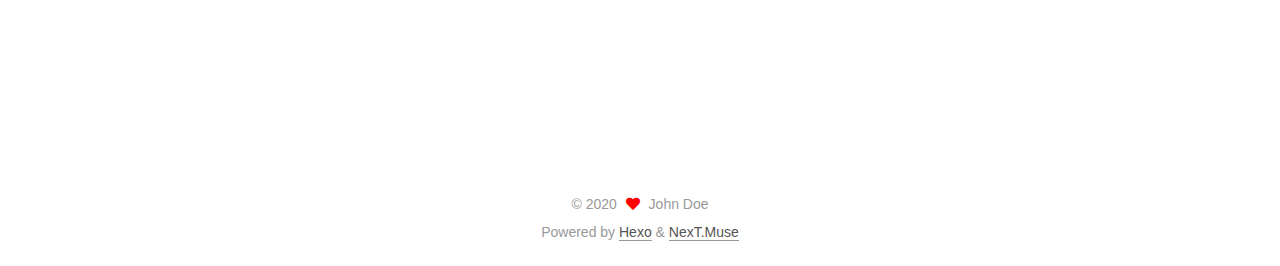
==== commit 206084bf: "Site updated: 2020-05-20 19:52:03" ====
--- a/index.html
+++ b/index.html
@@ -141,6 +141,65 @@
 
           <div class="content index posts-expand">
             
+      
+  
+  
+  <article itemscope itemtype="http://schema.org/Article" class="post-block" lang="en">
+    <link itemprop="mainEntityOfPage" href="http://yoursite.com/2020/05/20/hexo%E6%90%AD%E5%BB%BA%E5%8D%9A%E5%AE%A2%E5%BF%83%E8%B7%AF%E5%8E%86%E7%A8%8B/">
+
+    <span hidden itemprop="author" itemscope itemtype="http://schema.org/Person">
+      <meta itemprop="image" content="/images/avatar.gif">
+      <meta itemprop="name" content="John Doe">
+      <meta itemprop="description" content="">
+    </span>
+
+    <span hidden itemprop="publisher" itemscope itemtype="http://schema.org/Organization">
+      <meta itemprop="name" content="Hexo">
+    </span>
+      <header class="post-header">
+        <h2 class="post-title" itemprop="name headline">
+          
+            <a href="/2020/05/20/hexo%E6%90%AD%E5%BB%BA%E5%8D%9A%E5%AE%A2%E5%BF%83%E8%B7%AF%E5%8E%86%E7%A8%8B/" class="post-title-link" itemprop="url">hexo搭建博客心路历程</a>
+        </h2>
+
+        <div class="post-meta">
+            <span class="post-meta-item">
+              <span class="post-meta-item-icon">
+                <i class="far fa-calendar"></i>
+              </span>
+              <span class="post-meta-item-text">Posted on</span>
+              
+
+              <time title="Created: 2020-05-20 19:49:25 / Modified: 19:50:47" itemprop="dateCreated datePublished" datetime="2020-05-20T19:49:25+08:00">2020-05-20</time>
+            </span>
+
+          
+
+        </div>
+      </header>
+
+    
+    
+    
+    <div class="post-body" itemprop="articleBody">
+
+      
+          <h3 id="Hexo搭建博客"><a href="#Hexo搭建博客" class="headerlink" title="Hexo搭建博客"></a>Hexo搭建博客</h3><p>参考了这个<a href="https://segmentfault.com/a/1190000017986794" target="_blank" rel="noopener">Hexo+git搭建博客教程</a></p>
+
+      
+    </div>
+
+    
+    
+    
+      <footer class="post-footer">
+        <div class="post-eof"></div>
+      </footer>
+  </article>
+  
+  
+  
+
       
   
   
@@ -277,7 +336,7 @@
       <div class="site-state-item site-state-posts">
           <a href="/archives/">
         
-          <span class="site-state-item-count">1</span>
+          <span class="site-state-item-count">2</span>
           <span class="site-state-item-name">posts</span>
         </a>
       </div>
--- a/css/main.css
+++ b/css/main.css
@@ -1168,7 +1168,7 @@
 }
 .links-of-author a::before,
 .links-of-author span.exturl::before {
-  background: #398bff;
+  background: #6f2fe4;
   border-radius: 50%;
   content: ' ';
   display: inline-block;
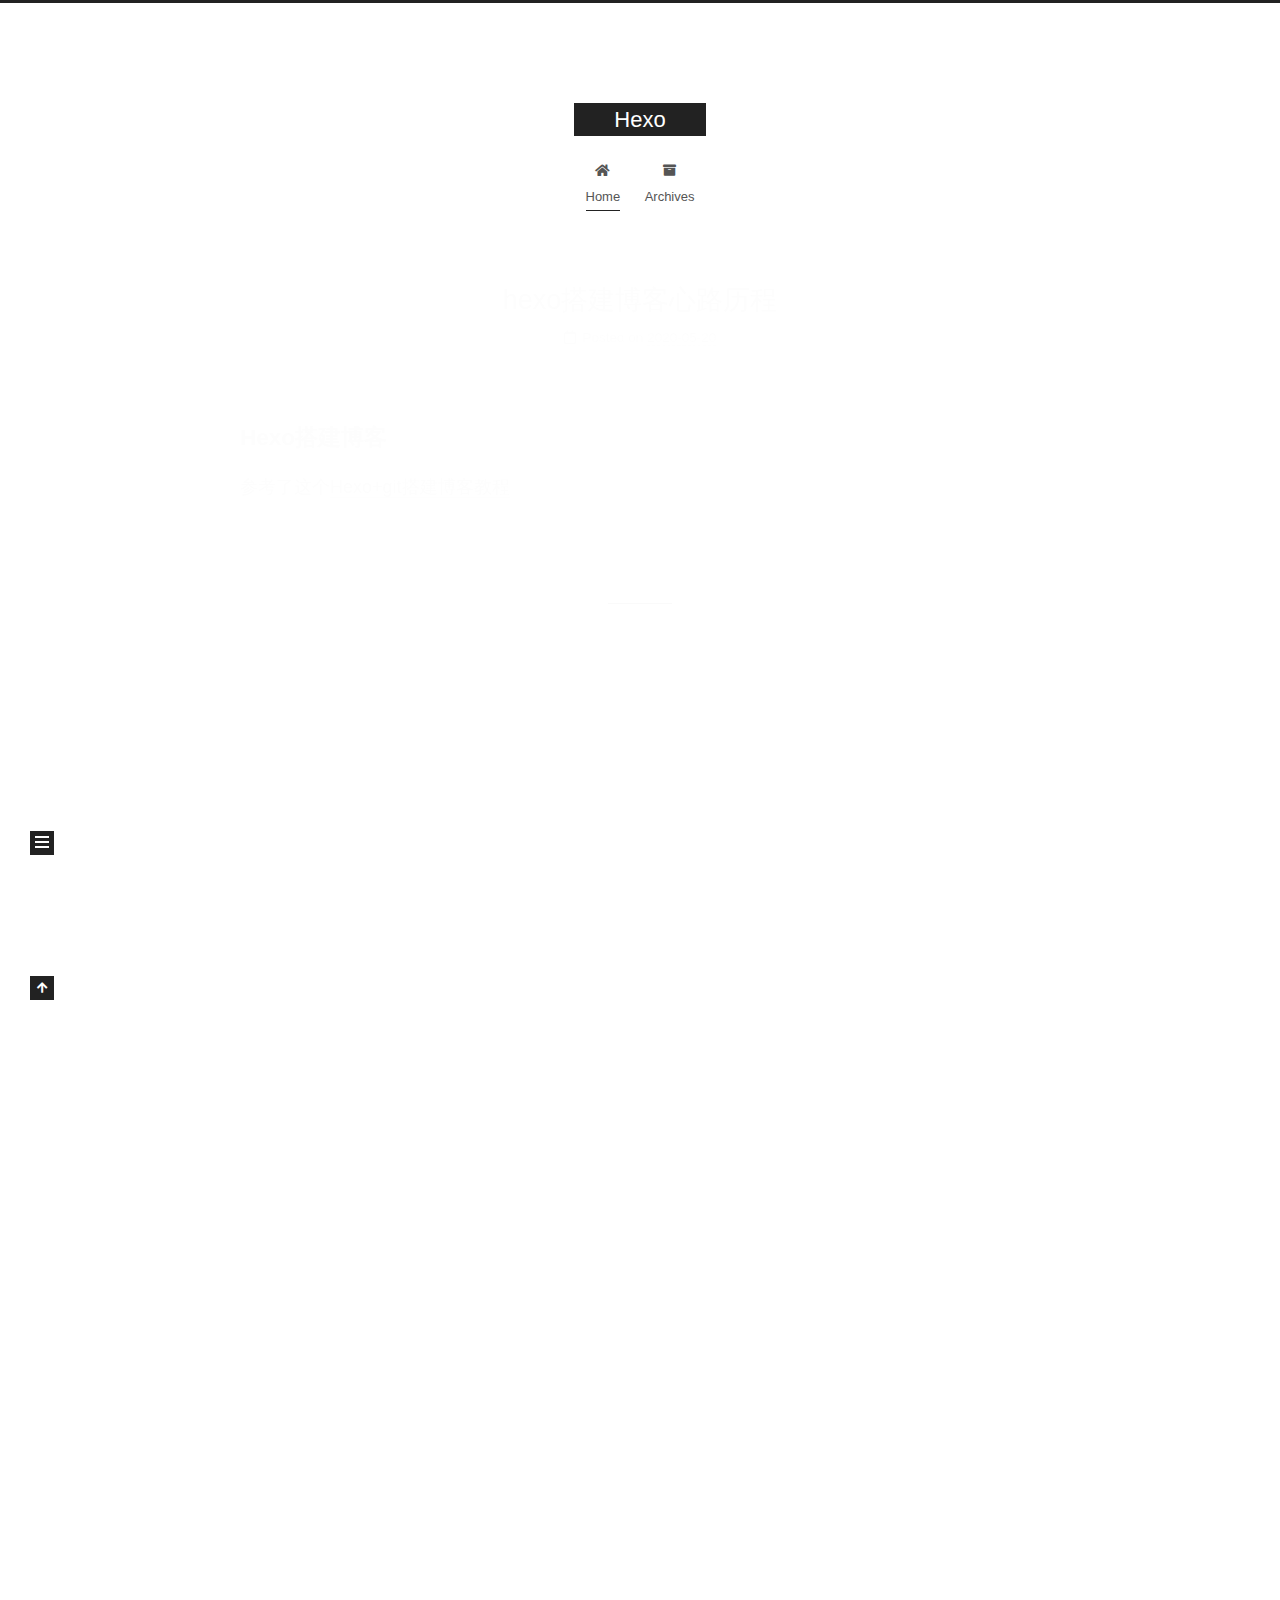
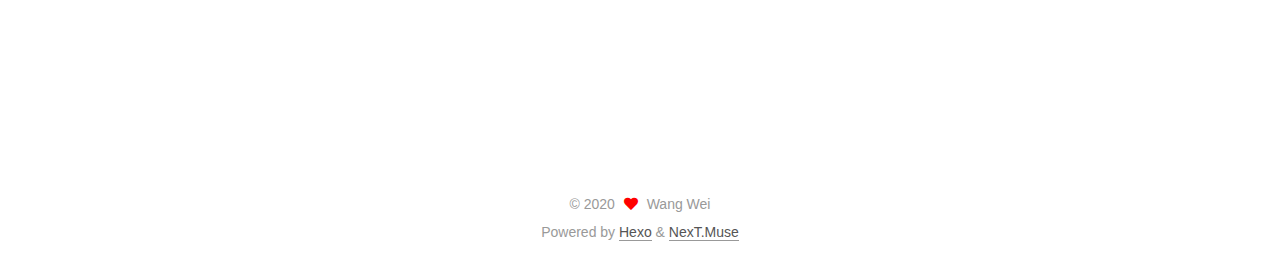
==== commit dfad6b0e: "Site updated: 2020-05-20 19:56:12" ====
--- a/index.html
+++ b/index.html
@@ -25,7 +25,7 @@
 <meta property="og:url" content="http://yoursite.com/index.html">
 <meta property="og:site_name" content="Hexo">
 <meta property="og:locale" content="en_US">
-<meta property="article:author" content="John Doe">
+<meta property="article:author" content="Wang Wei">
 <meta name="twitter:card" content="summary">
 
 <link rel="canonical" href="http://yoursite.com/">
@@ -149,7 +149,7 @@
 
     <span hidden itemprop="author" itemscope itemtype="http://schema.org/Person">
       <meta itemprop="image" content="/images/avatar.gif">
-      <meta itemprop="name" content="John Doe">
+      <meta itemprop="name" content="Wang Wei">
       <meta itemprop="description" content="">
     </span>
 
@@ -208,7 +208,7 @@
 
     <span hidden itemprop="author" itemscope itemtype="http://schema.org/Person">
       <meta itemprop="image" content="/images/avatar.gif">
-      <meta itemprop="name" content="John Doe">
+      <meta itemprop="name" content="Wang Wei">
       <meta itemprop="description" content="">
     </span>
 
@@ -328,7 +328,7 @@
 
       <div class="site-overview-wrap sidebar-panel">
         <div class="site-author motion-element" itemprop="author" itemscope itemtype="http://schema.org/Person">
-  <p class="site-author-name" itemprop="name">John Doe</p>
+  <p class="site-author-name" itemprop="name">Wang Wei</p>
   <div class="site-description" itemprop="description"></div>
 </div>
 <div class="site-state-wrap motion-element">
@@ -368,7 +368,7 @@
   <span class="with-love">
     <i class="fa fa-heart"></i>
   </span>
-  <span class="author" itemprop="copyrightHolder">John Doe</span>
+  <span class="author" itemprop="copyrightHolder">Wang Wei</span>
 </div>
   <div class="powered-by">Powered by <a href="https://hexo.io/" class="theme-link" rel="noopener" target="_blank">Hexo</a> & <a href="https://muse.theme-next.org/" class="theme-link" rel="noopener" target="_blank">NexT.Muse</a>
   </div>
--- a/css/main.css
+++ b/css/main.css
@@ -1168,7 +1168,7 @@
 }
 .links-of-author a::before,
 .links-of-author span.exturl::before {
-  background: #6f2fe4;
+  background: #1604ff;
   border-radius: 50%;
   content: ' ';
   display: inline-block;
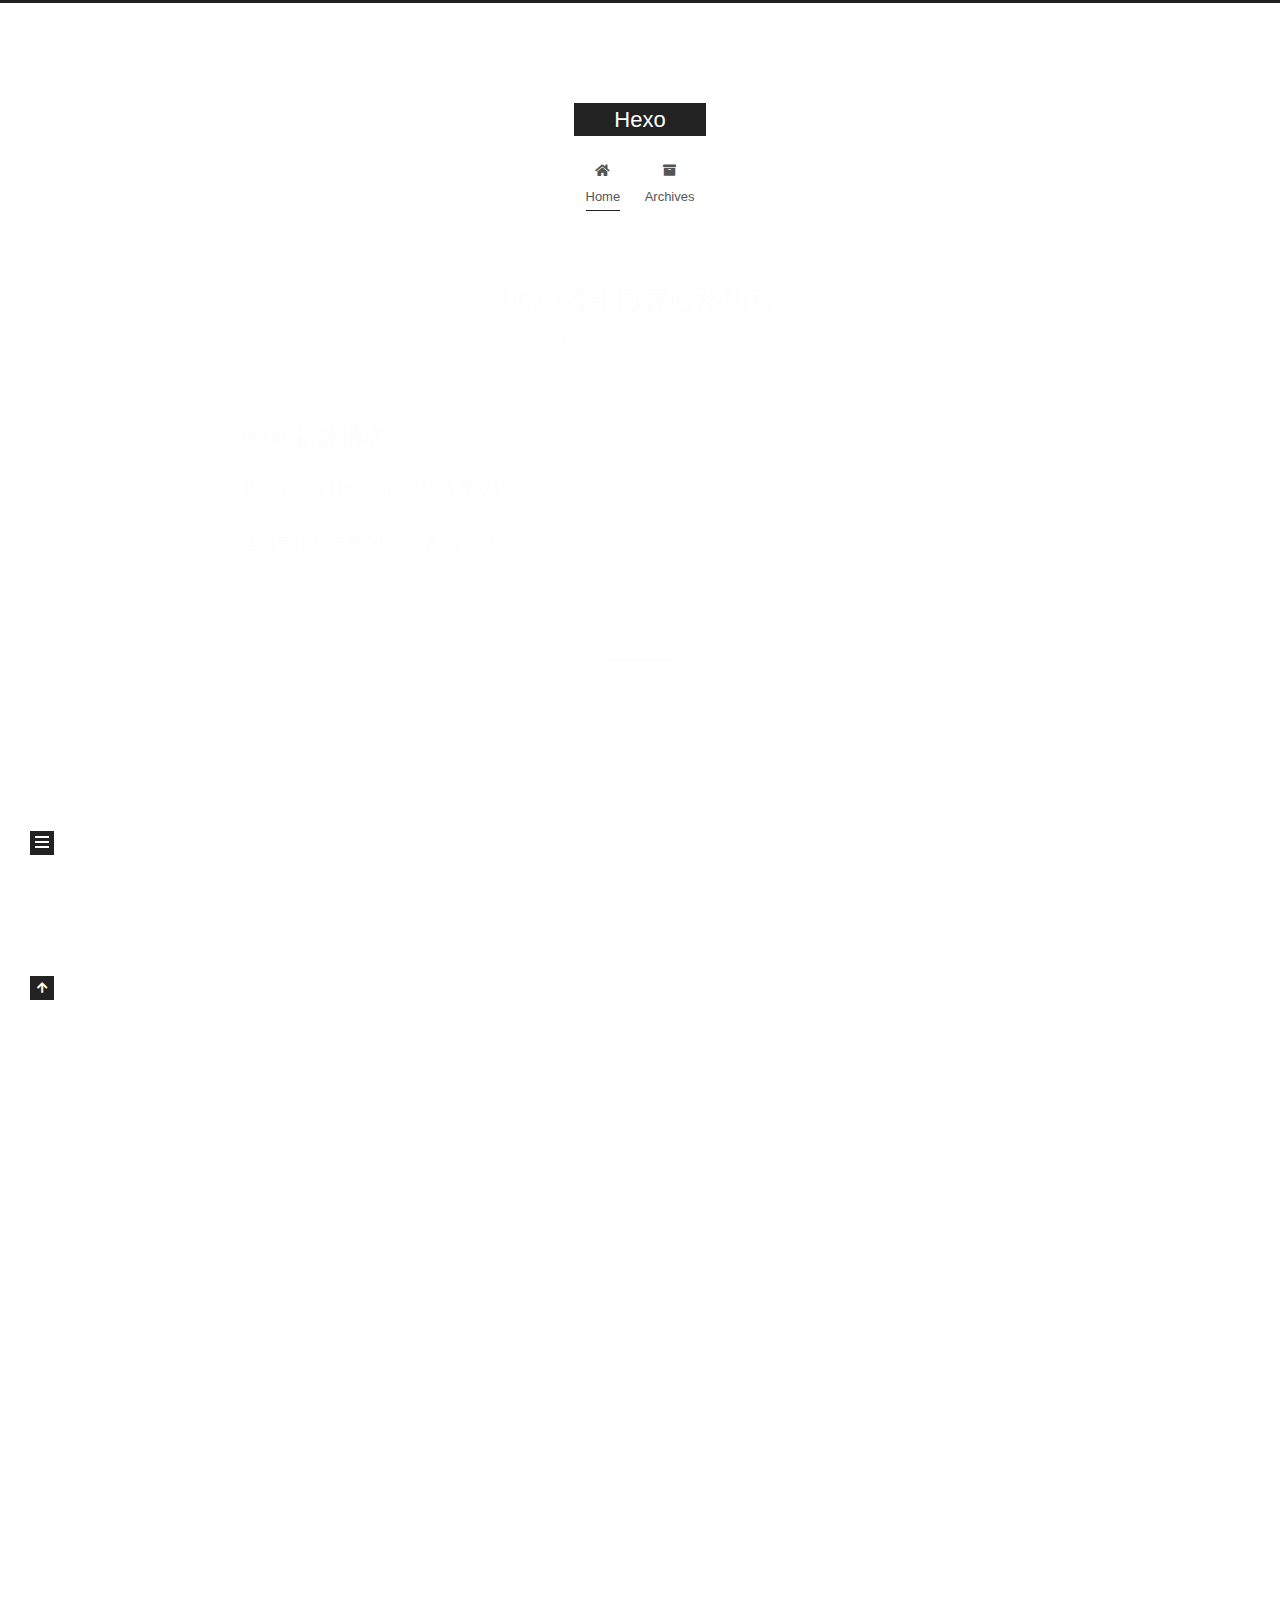
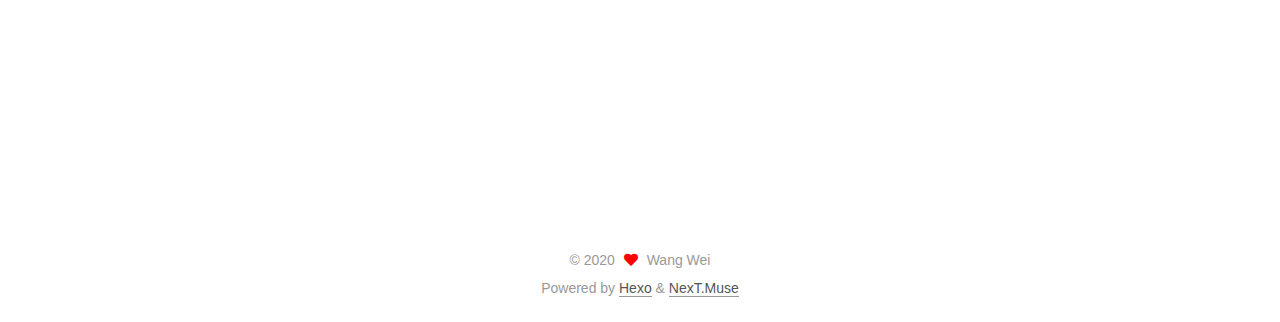
==== commit c3f29339: "Site updated: 2020-05-20 19:57:36" ====
--- a/index.html
+++ b/index.html
@@ -170,7 +170,7 @@
               <span class="post-meta-item-text">Posted on</span>
               
 
-              <time title="Created: 2020-05-20 19:49:25 / Modified: 19:50:47" itemprop="dateCreated datePublished" datetime="2020-05-20T19:49:25+08:00">2020-05-20</time>
+              <time title="Created: 2020-05-20 19:49:25 / Modified: 19:57:23" itemprop="dateCreated datePublished" datetime="2020-05-20T19:49:25+08:00">2020-05-20</time>
             </span>
 
           
@@ -185,6 +185,7 @@
 
       
           <h3 id="Hexo搭建博客"><a href="#Hexo搭建博客" class="headerlink" title="Hexo搭建博客"></a>Hexo搭建博客</h3><p>参考了这个<a href="https://segmentfault.com/a/1190000017986794" target="_blank" rel="noopener">Hexo+git搭建博客教程</a></p>
+<p>这篇有比较详细的<a href="https://www.jianshu.com/p/2e318226c88d" target="_blank" rel="noopener">Hexo配置方法</a></p>
 
       
     </div>
--- a/css/main.css
+++ b/css/main.css
@@ -1168,7 +1168,7 @@
 }
 .links-of-author a::before,
 .links-of-author span.exturl::before {
-  background: #1604ff;
+  background: #549d74;
   border-radius: 50%;
   content: ' ';
   display: inline-block;
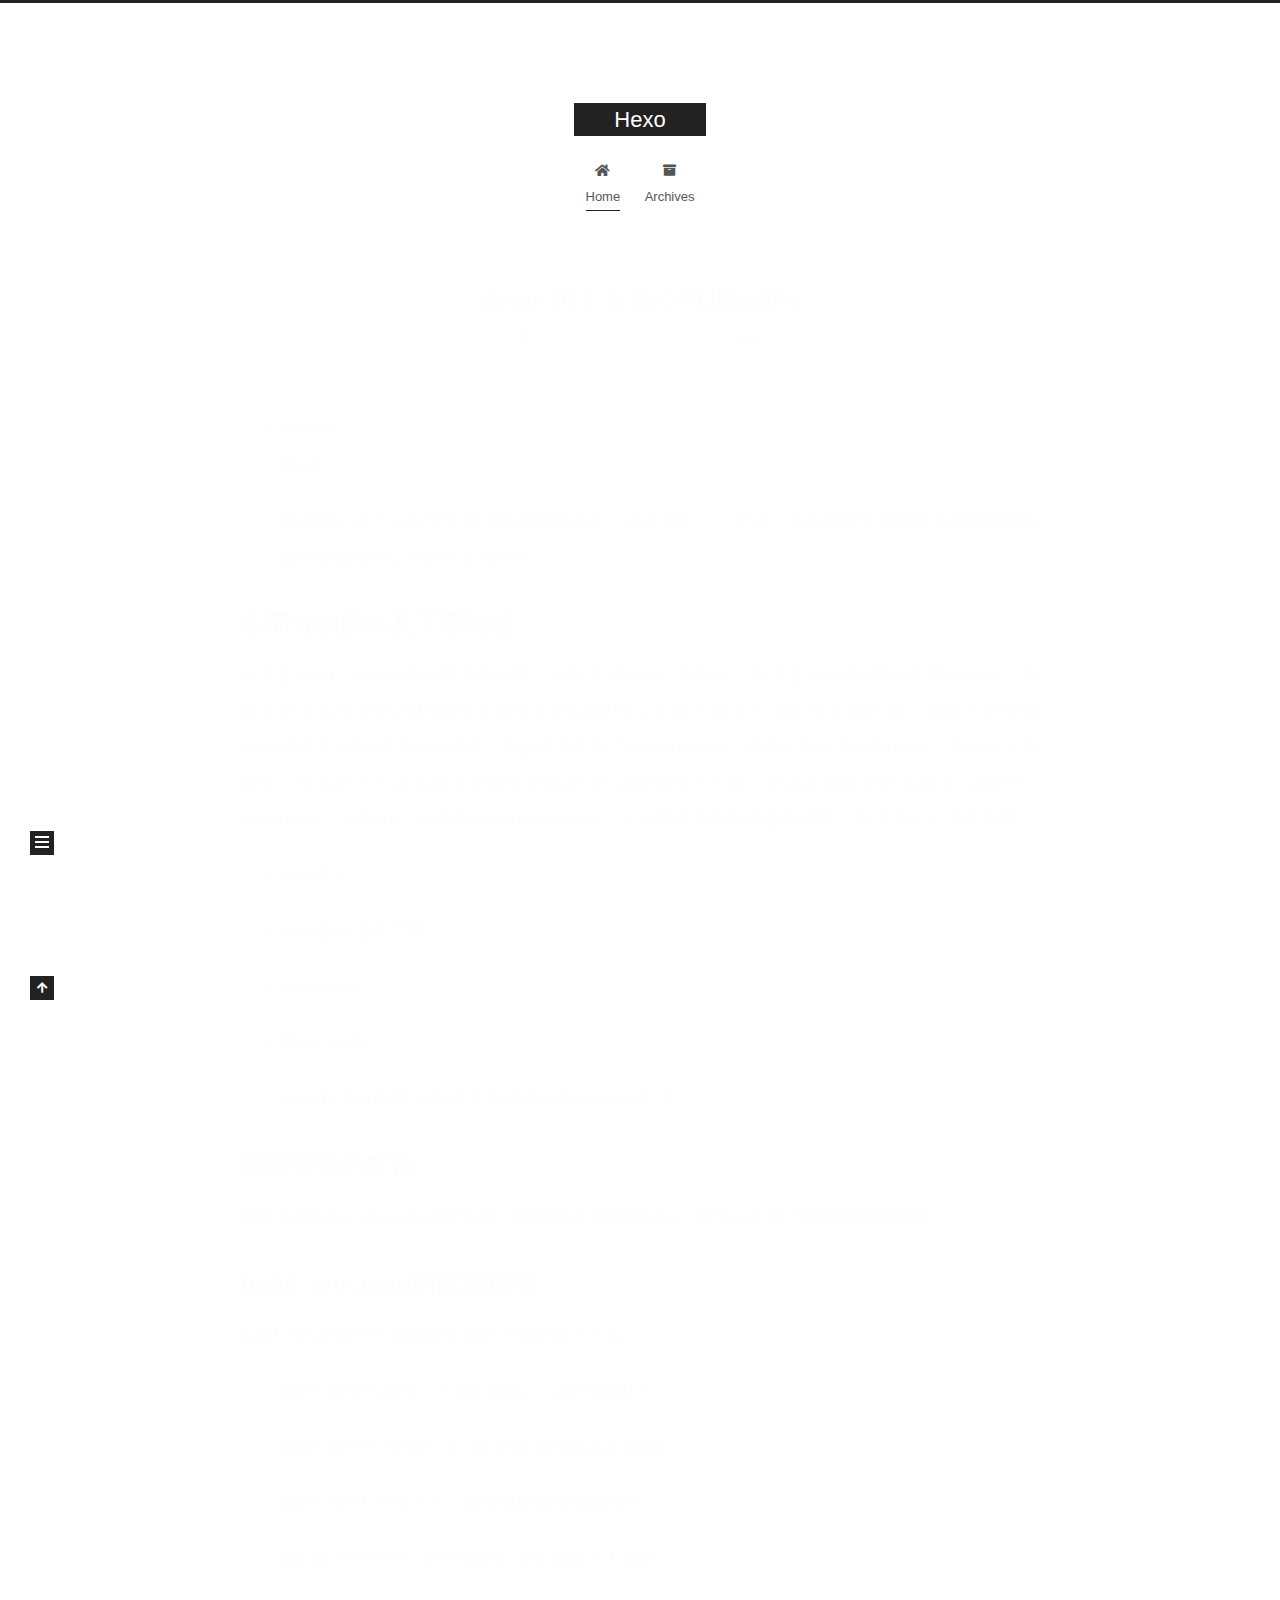
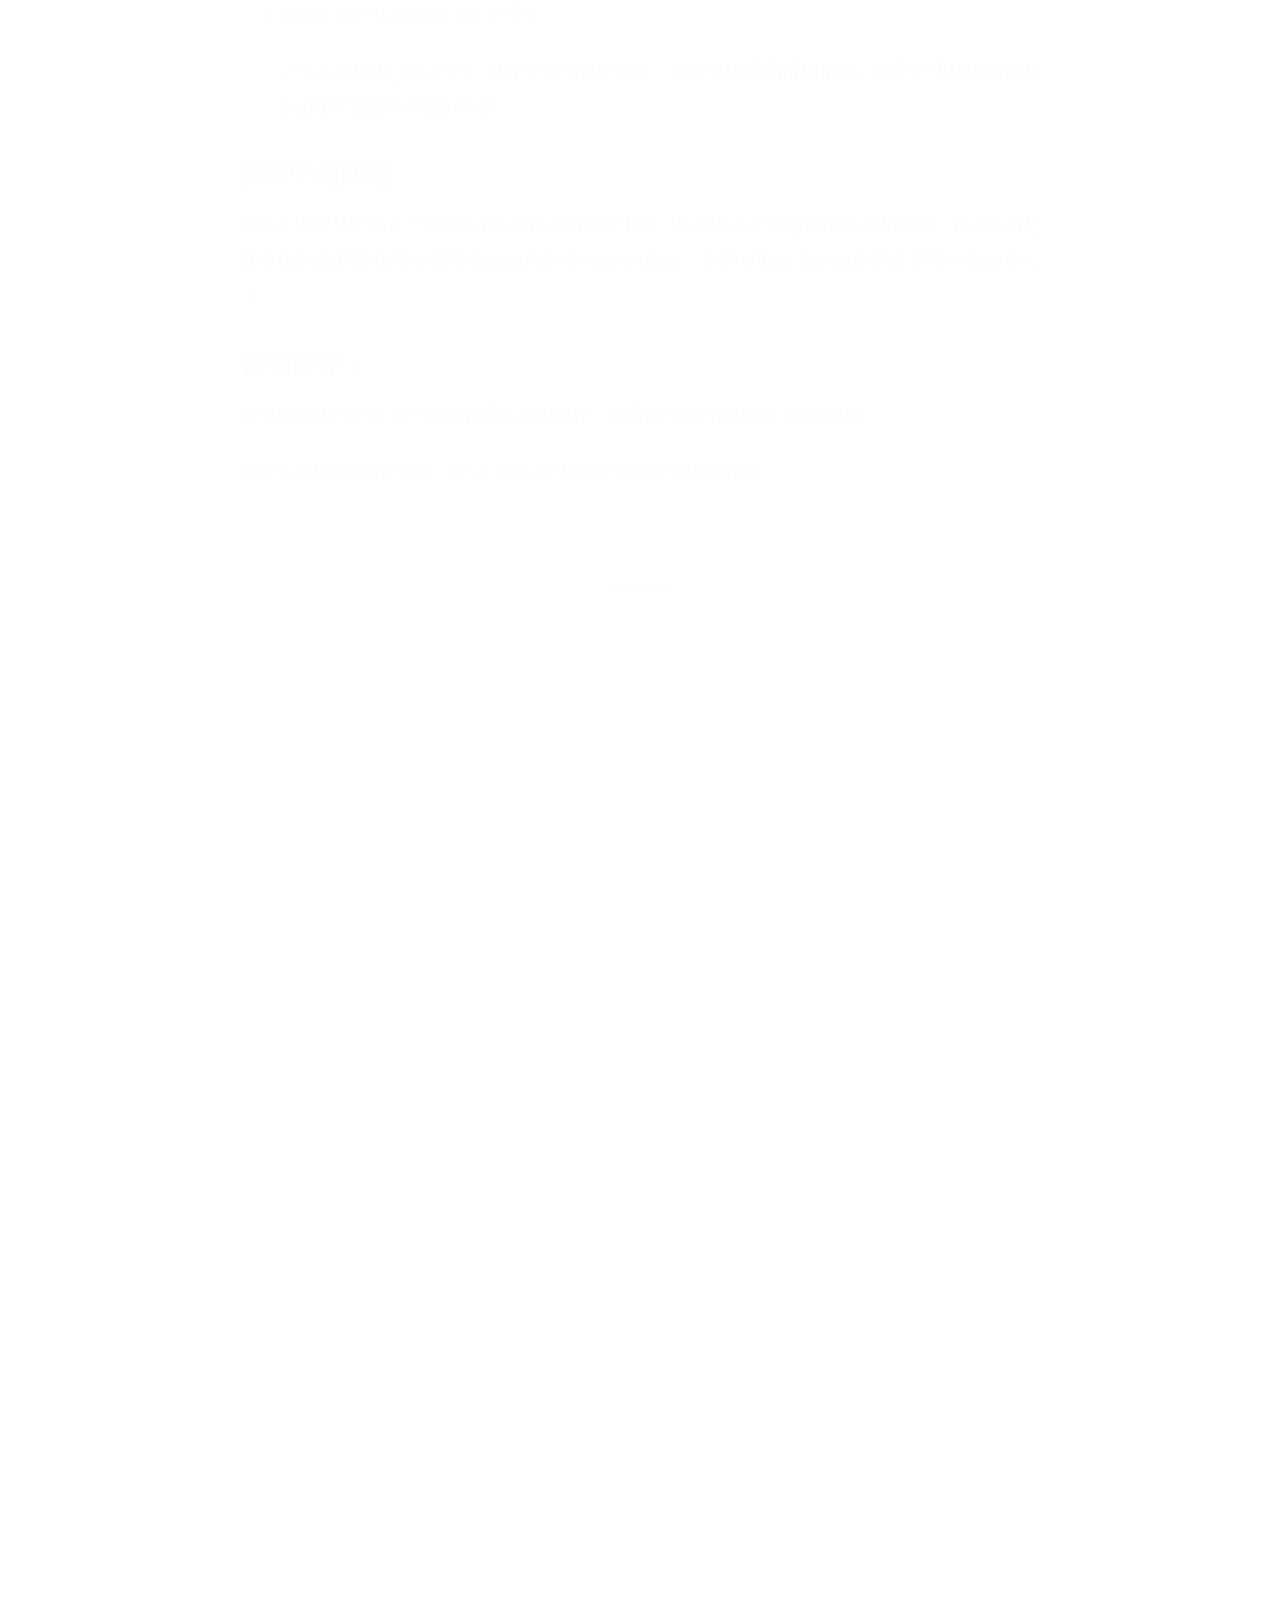
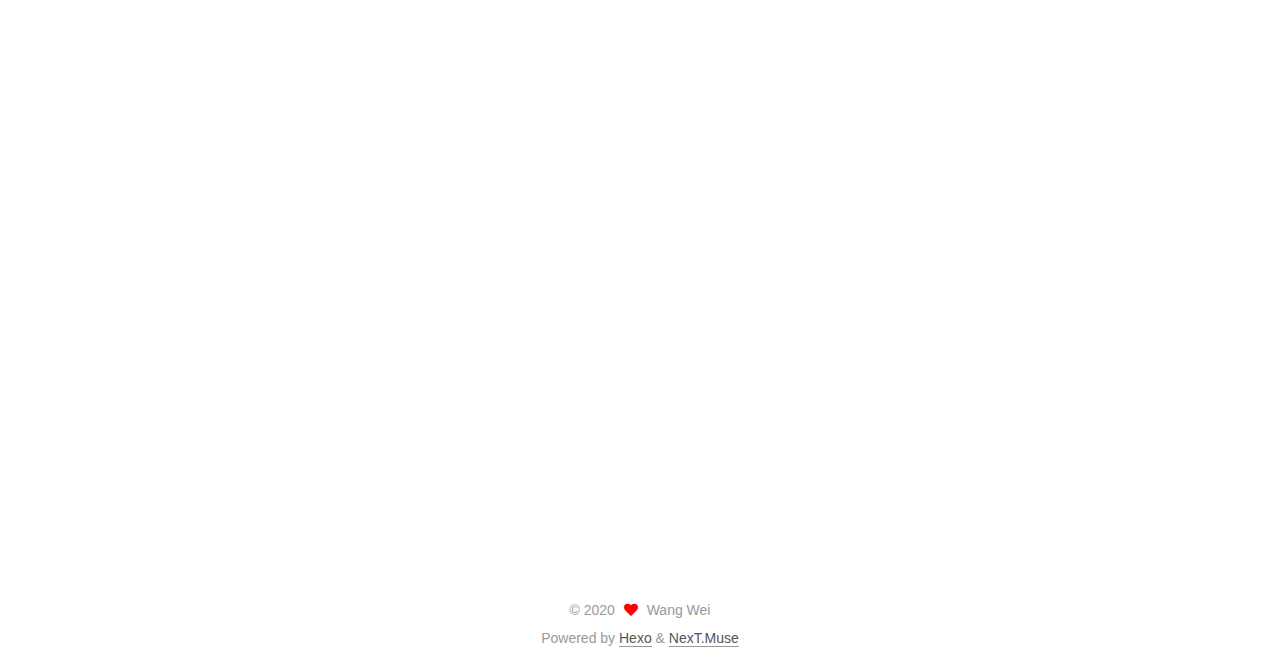
==== commit 3b9e09e9: "Site updated: 2020-05-21 15:36:53" ====
--- a/index.html
+++ b/index.html
@@ -141,6 +141,108 @@
 
           <div class="content index posts-expand">
             
+      
+  
+  
+  <article itemscope itemtype="http://schema.org/Article" class="post-block" lang="en">
+    <link itemprop="mainEntityOfPage" href="http://yoursite.com/2020/05/21/Win10%E5%AE%89%E8%A3%85CUDA%E5%92%8CCaffe/">
+
+    <span hidden itemprop="author" itemscope itemtype="http://schema.org/Person">
+      <meta itemprop="image" content="/images/avatar.gif">
+      <meta itemprop="name" content="Wang Wei">
+      <meta itemprop="description" content="">
+    </span>
+
+    <span hidden itemprop="publisher" itemscope itemtype="http://schema.org/Organization">
+      <meta itemprop="name" content="Hexo">
+    </span>
+      <header class="post-header">
+        <h2 class="post-title" itemprop="name headline">
+          
+            <a href="/2020/05/21/Win10%E5%AE%89%E8%A3%85CUDA%E5%92%8CCaffe/" class="post-title-link" itemprop="url">在win10上安装GPU版caffe</a>
+        </h2>
+
+        <div class="post-meta">
+            <span class="post-meta-item">
+              <span class="post-meta-item-icon">
+                <i class="far fa-calendar"></i>
+              </span>
+              <span class="post-meta-item-text">Posted on</span>
+              
+
+              <time title="Created: 2020-05-21 14:40:00 / Modified: 15:36:47" itemprop="dateCreated datePublished" datetime="2020-05-21T14:40:00+08:00">2020-05-21</time>
+            </span>
+            <span class="post-meta-item">
+              <span class="post-meta-item-icon">
+                <i class="far fa-folder"></i>
+              </span>
+              <span class="post-meta-item-text">In</span>
+                <span itemprop="about" itemscope itemtype="http://schema.org/Thing">
+                  <a href="/categories/Tricks/" itemprop="url" rel="index"><span itemprop="name">Tricks</span></a>
+                </span>
+            </span>
+
+          
+
+        </div>
+      </header>
+
+    
+    
+    
+    <div class="post-body" itemprop="articleBody">
+
+      
+          <ul>
+<li><p>content<br>{:toc}</p>
+<p>现在网上关于caffe安装的详细教程有很多，在此就不一一赘述，仅仅把我安装过程中的遇到的问题和感觉值得记录的点在此说明。</p>
+</li>
+</ul>
+<h2 id="各部分的版本及下载地址"><a href="#各部分的版本及下载地址" class="headerlink" title="各部分的版本及下载地址"></a>各部分的版本及下载地址</h2><p>  首先是cuda，cudnn和vs版本的问题。caffe支持cuda7.5和8.0，如果是cuda8.0则应使用vs2015，但是我在之后使用vs2015编译微软分支的caffe时又出现了版本不适配带来的问题，最后只好卸载vs2015重装vs2013才编译成功，但是由于使用了python2编译，而我一直在用python3.5，所以让人很难受，最后在另一台机器上重新使用BLVC的caffe编译了一遍。所以比较推荐的选择是cuda8.0，cudnnv5.0，vs2015，caffe的windows branch，这是我成功安装的版本搭配。在下面贴出下载连接：</p>
+<ul>
+<li><p><a href="https://developer.nvidia.com/cuda-80-ga2-download-archive" target="_blank" rel="noopener">cuda8.0</a></p>
+</li>
+<li><p><a href="https://developer.nvidia.com/cuda-toolkit-archive" target="_blank" rel="noopener">cuda所有版本下载</a></p>
+</li>
+<li><p><a href="https://developer.nvidia.com/rdp/cudnn-archive" target="_blank" rel="noopener">cuDNN5.0</a></p>
+</li>
+<li><p><a href="https://github.com/BVLC/caffe/tree/windows" target="_blank" rel="noopener">BVLC/caffe</a></p>
+<p>在caffe项目的README中有说明caffe的clone方法</p>
+</li>
+</ul>
+<h2 id="需要安装的支持"><a href="#需要安装的支持" class="headerlink" title="需要安装的支持"></a>需要安装的支持</h2><p>  直接在github上clone的话需要<a href="https://git-scm.com/downloads" target="_blank" rel="noopener">git</a>，编译的话需要<a href="https://cmake.org/download/" target="_blank" rel="noopener">CMake</a>。安装好之后记得添加环境变量。</p>
+<h2 id="build-win-cmd的配置说明"><a href="#build-win-cmd的配置说明" class="headerlink" title="build_win.cmd的配置说明"></a>build_win.cmd的配置说明</h2><p>  build_win.cmd中一般需要设置的一般是如下几点：</p>
+<ul>
+<li><p>line7: 设置vs版本，vs2013则12，vs2015则14</p>
+</li>
+<li><p>line8: WITH_NINJA=0（如果使用vs的话这项置0）</p>
+</li>
+<li><p>line9: CPU_ONLY=0（如果使用GPU这项置0）</p>
+</li>
+<li><p>line14: PYTHON_VERSION=3(这项看个人需求)</p>
+</li>
+<li><p>line72, line74, line76, line 87同上</p>
+<p>之后运行build_win.cmd，推荐在命令行中运行，这样可以看到报错信息。如果出现错误直接复制百度可以解决大部分问题。</p>
+</li>
+</ul>
+<h2 id="安装中的问题"><a href="#安装中的问题" class="headerlink" title="安装中的问题"></a>安装中的问题</h2><p>  在第二次安装时卡在了cuda的visualstudiointe安装上。解决方法是在<a href="https://blog.csdn.net/zzpong/article/details/80282814" target="_blank" rel="noopener">这篇博客</a>中看到的。要注意的是其中提到的安装程序应该使用local而不是network版本，不然提取出来的文件不是博客中说的那几个。</p>
+<h2 id="参考博客："><a href="#参考博客：" class="headerlink" title="参考博客："></a>参考博客：</h2><p>  <a href="https://www.cnblogs.com/king-lps/p/6553378.html" target="_blank" rel="noopener">win10+caffe+GPU</a>:第一次安装是参考的教程，使用vs2013+python2.7安装成功</p>
+<p>  <a href="https://blog.csdn.net/zzpong/article/details/80282814" target="_blank" rel="noopener">CUDA安装失败解决方法</a>：解决了visualstudiointe安装失败的问题</p>
+
+      
+    </div>
+
+    
+    
+    
+      <footer class="post-footer">
+        <div class="post-eof"></div>
+      </footer>
+  </article>
+  
+  
+  
+
       
   
   
@@ -337,9 +439,13 @@
       <div class="site-state-item site-state-posts">
           <a href="/archives/">
         
-          <span class="site-state-item-count">2</span>
+          <span class="site-state-item-count">3</span>
           <span class="site-state-item-name">posts</span>
         </a>
+      </div>
+      <div class="site-state-item site-state-categories">
+        <span class="site-state-item-count">1</span>
+        <span class="site-state-item-name">categories</span>
       </div>
   </nav>
 </div>
--- a/css/main.css
+++ b/css/main.css
@@ -1168,7 +1168,7 @@
 }
 .links-of-author a::before,
 .links-of-author span.exturl::before {
-  background: #549d74;
+  background: #94f4e4;
   border-radius: 50%;
   content: ' ';
   display: inline-block;
